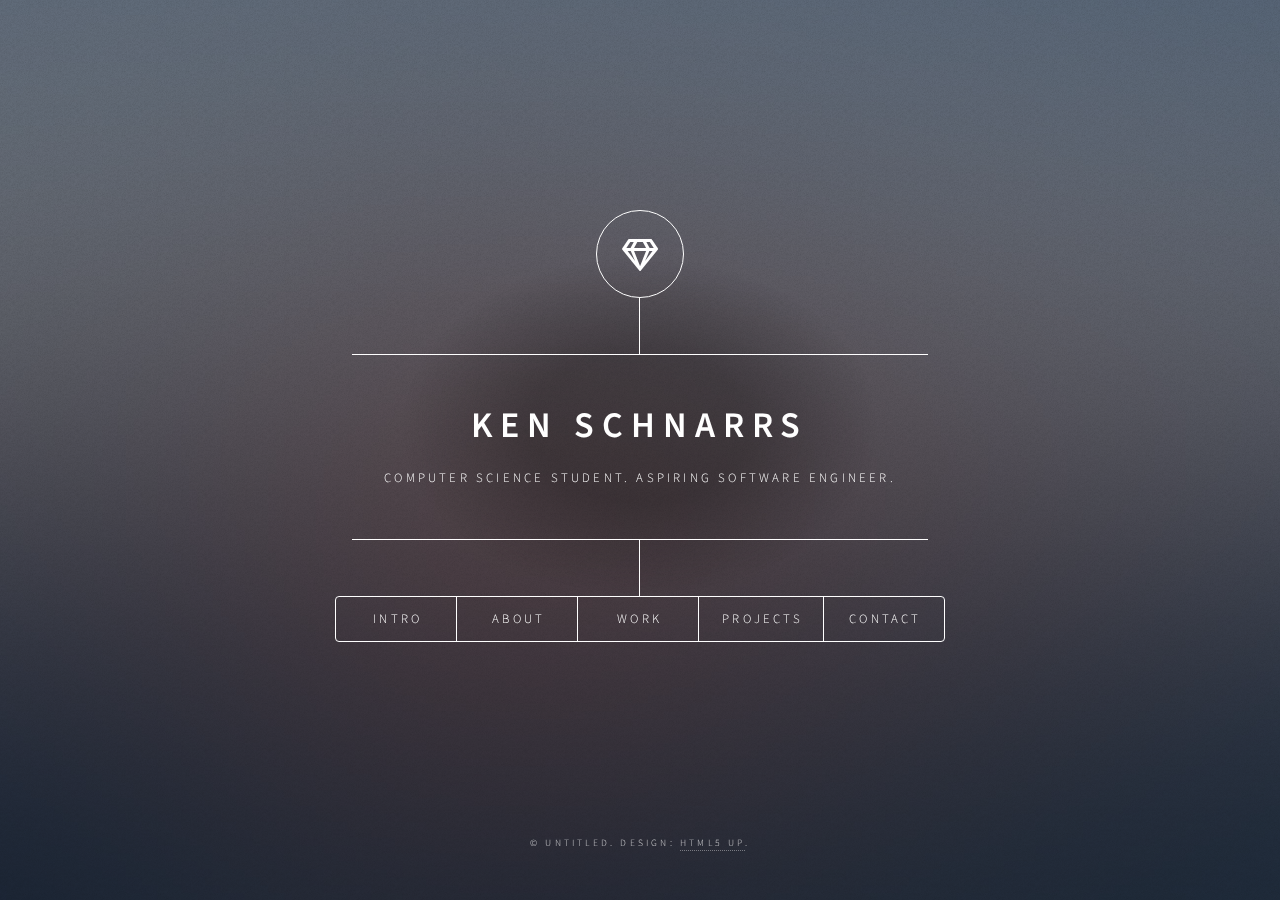
==== index.html @ 173f776d "updated" ====
<!DOCTYPE HTML>
<!--
	Dimension by HTML5 UP
	html5up.net | @ajlkn
	Free for personal and commercial use under the CCA 3.0 license (html5up.net/license)
-->
<html>
	<head>
		<title>Ken Schnarrs's Portfolio</title>
		<meta charset="utf-8" />
		<meta name="viewport" content="width=device-width, initial-scale=1, user-scalable=no" />
		<link rel="stylesheet" href="assets/css/main.css" />
		<noscript><link rel="stylesheet" href="assets/css/noscript.css" /></noscript>
	</head>
	<body class="is-preload">

		<!-- Wrapper -->
			<div id="wrapper">

				<!-- Header -->
					<header id="header">
						<div class="logo">
							<span class="icon fa-gem"></span>
						</div>
						<div class="content">
							<div class="inner">
								<h1>Ken Schnarrs</h1>
								<p>Computer science student. Aspiring software engineer.</p>
							</div>
						</div>
						<nav>
							<ul>
								<li><a href="#intro">Intro</a></li>
								<li><a href="#about">About</a></li>
								<li><a href="#work">Work</a></li>
								<li><a href="#projects">Projects</a></li>
								<li><a href="#contact">Contact</a></li>
								<!--<li><a href="#elements">Elements</a></li>-->
							</ul>
						</nav>
					</header>

				<!-- Main -->
					<div id="main">

						<!-- Intro -->
							<article id="intro">
								<h2 class="major">Intro</h2>
								<h3 class="major">Hello there!</h3>
								<span class="image main"><img src="images/pic01.jpg" alt="" /></span>
								<p>My name is Ken Schnarrs. I'm a computer science major with a minor in mathematical sciences.  I'm currently 21 years old and attending the University of Memphis as an undergaduate junior. I have a passionate love for the field of computer science. I've taken courses in data structures, algorithms, computer architecture, web services, and more, and I've loved them all! If you're looking to know more about me, checkout the <a href="#about">about</a> page.</p>
								<p>I currently do research for my university in the field of cybersecurity. I also am a systems analyst at UMRF Ventures. And I've also done a lot of dev work on the Roblox platform! I've developed and worked on games with millions of plays, having begun developing when I was in my mid-teens. You can find more detail on my work experience on the <a href="#work">work</a> page. I've also worked on some personal projects, including many Roblox games/systems, a to-do web application, and this website! You can find more detail on my projects on the <a href="#projects">project</a> page. If you're in need of a software engineer (albeit intern, part-time, or full-time), or are merely looking to connect to get to know me, you can contact me via the <a href="#contact">contact</a> page.</p>
							</article>

						<!-- Work -->
							<article id="work">
								<h2 class="major">Work</h2>
								<span class="image main"><img src="images/pic02.jpg" alt="" /></span>
								<p>During the pandemic, I decided I would work with my friend (Grant Fink) on an update to his game. I joined his team as a developer and began during early 2020. This is when I started making money as a result of my Roblox dev work. With help from the team, I developed a new combat weapon system with advanced security and physics mechanics. </p>
							</article>
						
						<!-- Projects -->
							<article id="projects">
								<h2 class="major">Projects</h2>
								<span class="image main"><img src="images/pic02.jpg" alt="" /></span>
								<p>I've worked on a few projects so far. I started tinkering with scripts on the Roblox platform when I was 11. I then moved on to combining scripts together to create interesting games and systems, but I still did not code much myself. However, by the time I was 15, I was able to make a full-fledged game. I accomplished this in 2017, when I was 16 or 17. The game's purpose was to be an "arena", an environment in which people play with virtual swords. You can find that game here. Here's a gif of the game in action:</p>
								<span class="image main"><img src="images/pic02.jpg" alt="" /></span>
								<p>The main code is a command script. It uses chat events and string parsing to determine what command the user is executing. It can be used to shape the game environment, reset statistics, and more. Here's a snapshot of some of the game code (it's old so it may not be super pretty):</p>
								<span class="image main"><img src="images/pic02.jpg" alt="" /></span>
								<p>I created some other games between those couple years using that same design. But eventually (in 2019), I decided I want to create an automated game (a game that runs without needing an admin to execute commands). And so I did! You can find that game here. It's a complete, round-based combat game with levels, points, leaderboards, and more.</p>
								<p>Here's (https://www.youtube.com/watch?v=T5HnPAZnh6A) a YouTube video someone made on my game. It got 100K+ views!</p>
								<p>I was particularly proud of this game. It largely uses a single-script architecture (one script for server, one for client). It had many features and was fun to play. It acquired almost half a million visits. Here's a snapshot of some of the code:</p>
								<span class="image main"><img src="images/pic02.jpg" alt="" /></span>
								<p>Following my making of this game and my sudden homeboundness during the pandemic, I decided I would work with my friend (Grant Fink) on an update to his game. I joined his team as a developer and began during early 2020. This is when I started making money as a result of my work. With help from the team, I developed a new combat weapon system with advanced security and physics mechanics. </p>
							</article>

						<!-- About -->
							<article id="about">
								<h2 class="major">About</h2>
								<span class="image main"><img src="images/pic03.jpg" alt="" /></span>
								<p>Currently, I'm living in Collierville, Tennessee, which is a suburb of Memphis. I have aspirations to move elsewhere one day though, hopefully either to Austin, TX or Nashville, TN.</p>
							</article>

						<!-- Contact -->
							<article id="contact">
								<h2 class="major">Contact</h2>
								<form method="post" action="#">
									<div class="fields">
										<div class="field half">
											<label for="name">Name</label>
											<input type="text" name="name" id="name" />
										</div>
										<div class="field half">
											<label for="email">Email</label>
											<input type="text" name="email" id="email" />
										</div>
										<div class="field">
											<label for="message">Message</label>
											<textarea name="message" id="message" rows="4"></textarea>
										</div>
									</div>
									<ul class="actions">
										<li><input type="submit" value="Send Message" class="primary" /></li>
										<li><input type="reset" value="Reset" /></li>
									</ul>
								</form>
								<ul class="icons">
									<li><a href="#" class="icon brands fa-twitter"><span class="label">Twitter</span></a></li>
									<li><a href="#" class="icon brands fa-facebook-f"><span class="label">Facebook</span></a></li>
									<li><a href="#" class="icon brands fa-instagram"><span class="label">Instagram</span></a></li>
									<li><a href="#" class="icon brands fa-github"><span class="label">GitHub</span></a></li>
								</ul>
							</article>

						<!-- Elements -->
							<article id="elements">
								<h2 class="major">Elements</h2>

								<section>
									<h3 class="major">Text</h3>
									<p>This is <b>bold</b> and this is <strong>strong</strong>. This is <i>italic</i> and this is <em>emphasized</em>.
									This is <sup>superscript</sup> text and this is <sub>subscript</sub> text.
									This is <u>underlined</u> and this is code: <code>for (;;) { ... }</code>. Finally, <a href="#">this is a link</a>.</p>
									<hr />
									<h2>Heading Level 2</h2>
									<h3>Heading Level 3</h3>
									<h4>Heading Level 4</h4>
									<h5>Heading Level 5</h5>
									<h6>Heading Level 6</h6>
									<hr />
									<h4>Blockquote</h4>
									<blockquote>Fringilla nisl. Donec accumsan interdum nisi, quis tincidunt felis sagittis eget tempus euismod. Vestibulum ante ipsum primis in faucibus vestibulum. Blandit adipiscing eu felis iaculis volutpat ac adipiscing accumsan faucibus. Vestibulum ante ipsum primis in faucibus lorem ipsum dolor sit amet nullam adipiscing eu felis.</blockquote>
									<h4>Preformatted</h4>
									<pre><code>i = 0;

while (!deck.isInOrder()) {
    print 'Iteration ' + i;
    deck.shuffle();
    i++;
}

print 'It took ' + i + ' iterations to sort the deck.';</code></pre>
								</section>

								<section>
									<h3 class="major">Lists</h3>

									<h4>Unordered</h4>
									<ul>
										<li>Dolor pulvinar etiam.</li>
										<li>Sagittis adipiscing.</li>
										<li>Felis enim feugiat.</li>
									</ul>

									<h4>Alternate</h4>
									<ul class="alt">
										<li>Dolor pulvinar etiam.</li>
										<li>Sagittis adipiscing.</li>
										<li>Felis enim feugiat.</li>
									</ul>

									<h4>Ordered</h4>
									<ol>
										<li>Dolor pulvinar etiam.</li>
										<li>Etiam vel felis viverra.</li>
										<li>Felis enim feugiat.</li>
										<li>Dolor pulvinar etiam.</li>
										<li>Etiam vel felis lorem.</li>
										<li>Felis enim et feugiat.</li>
									</ol>
									<h4>Icons</h4>
									<ul class="icons">
										<li><a href="#" class="icon brands fa-twitter"><span class="label">Twitter</span></a></li>
										<li><a href="#" class="icon brands fa-facebook-f"><span class="label">Facebook</span></a></li>
										<li><a href="#" class="icon brands fa-instagram"><span class="label">Instagram</span></a></li>
										<li><a href="#" class="icon brands fa-github"><span class="label">Github</span></a></li>
									</ul>

									<h4>Actions</h4>
									<ul class="actions">
										<li><a href="#" class="button primary">Default</a></li>
										<li><a href="#" class="button">Default</a></li>
									</ul>
									<ul class="actions stacked">
										<li><a href="#" class="button primary">Default</a></li>
										<li><a href="#" class="button">Default</a></li>
									</ul>
								</section>

								<section>
									<h3 class="major">Table</h3>
									<h4>Default</h4>
									<div class="table-wrapper">
										<table>
											<thead>
												<tr>
													<th>Name</th>
													<th>Description</th>
													<th>Price</th>
												</tr>
											</thead>
											<tbody>
												<tr>
													<td>Item One</td>
													<td>Ante turpis integer aliquet porttitor.</td>
													<td>29.99</td>
												</tr>
												<tr>
													<td>Item Two</td>
													<td>Vis ac commodo adipiscing arcu aliquet.</td>
													<td>19.99</td>
												</tr>
												<tr>
													<td>Item Three</td>
													<td> Morbi faucibus arcu accumsan lorem.</td>
													<td>29.99</td>
												</tr>
												<tr>
													<td>Item Four</td>
													<td>Vitae integer tempus condimentum.</td>
													<td>19.99</td>
												</tr>
												<tr>
													<td>Item Five</td>
													<td>Ante turpis integer aliquet porttitor.</td>
													<td>29.99</td>
												</tr>
											</tbody>
											<tfoot>
												<tr>
													<td colspan="2"></td>
													<td>100.00</td>
												</tr>
											</tfoot>
										</table>
									</div>

									<h4>Alternate</h4>
									<div class="table-wrapper">
										<table class="alt">
											<thead>
												<tr>
													<th>Name</th>
													<th>Description</th>
													<th>Price</th>
												</tr>
											</thead>
											<tbody>
												<tr>
													<td>Item One</td>
													<td>Ante turpis integer aliquet porttitor.</td>
													<td>29.99</td>
												</tr>
												<tr>
													<td>Item Two</td>
													<td>Vis ac commodo adipiscing arcu aliquet.</td>
													<td>19.99</td>
												</tr>
												<tr>
													<td>Item Three</td>
													<td> Morbi faucibus arcu accumsan lorem.</td>
													<td>29.99</td>
												</tr>
												<tr>
													<td>Item Four</td>
													<td>Vitae integer tempus condimentum.</td>
													<td>19.99</td>
												</tr>
												<tr>
													<td>Item Five</td>
													<td>Ante turpis integer aliquet porttitor.</td>
													<td>29.99</td>
												</tr>
											</tbody>
											<tfoot>
												<tr>
													<td colspan="2"></td>
													<td>100.00</td>
												</tr>
											</tfoot>
										</table>
									</div>
								</section>

								<section>
									<h3 class="major">Buttons</h3>
									<ul class="actions">
										<li><a href="#" class="button primary">Primary</a></li>
										<li><a href="#" class="button">Default</a></li>
									</ul>
									<ul class="actions">
										<li><a href="#" class="button">Default</a></li>
										<li><a href="#" class="button small">Small</a></li>
									</ul>
									<ul class="actions">
										<li><a href="#" class="button primary icon solid fa-download">Icon</a></li>
										<li><a href="#" class="button icon solid fa-download">Icon</a></li>
									</ul>
									<ul class="actions">
										<li><span class="button primary disabled">Disabled</span></li>
										<li><span class="button disabled">Disabled</span></li>
									</ul>
								</section>

								<section>
									<h3 class="major">Form</h3>
									<form method="post" action="#">
										<div class="fields">
											<div class="field half">
												<label for="demo-name">Name</label>
												<input type="text" name="demo-name" id="demo-name" value="" placeholder="Jane Doe" />
											</div>
											<div class="field half">
												<label for="demo-email">Email</label>
												<input type="email" name="demo-email" id="demo-email" value="" placeholder="jane@untitled.tld" />
											</div>
											<div class="field">
												<label for="demo-category">Category</label>
												<select name="demo-category" id="demo-category">
													<option value="">-</option>
													<option value="1">Manufacturing</option>
													<option value="1">Shipping</option>
													<option value="1">Administration</option>
													<option value="1">Human Resources</option>
												</select>
											</div>
											<div class="field half">
												<input type="radio" id="demo-priority-low" name="demo-priority" checked>
												<label for="demo-priority-low">Low</label>
											</div>
											<div class="field half">
												<input type="radio" id="demo-priority-high" name="demo-priority">
												<label for="demo-priority-high">High</label>
											</div>
											<div class="field half">
												<input type="checkbox" id="demo-copy" name="demo-copy">
												<label for="demo-copy">Email me a copy</label>
											</div>
											<div class="field half">
												<input type="checkbox" id="demo-human" name="demo-human" checked>
												<label for="demo-human">Not a robot</label>
											</div>
											<div class="field">
												<label for="demo-message">Message</label>
												<textarea name="demo-message" id="demo-message" placeholder="Enter your message" rows="6"></textarea>
											</div>
										</div>
										<ul class="actions">
											<li><input type="submit" value="Send Message" class="primary" /></li>
											<li><input type="reset" value="Reset" /></li>
										</ul>
									</form>
								</section>

							</article>

					</div>

				<!-- Footer -->
					<footer id="footer">
						<p class="copyright">&copy; Untitled. Design: <a href="https://html5up.net">HTML5 UP</a>.</p>
					</footer>

			</div>

		<!-- BG -->
			<div id="bg"></div>

		<!-- Scripts -->
			<script src="assets/js/jquery.min.js"></script>
			<script src="assets/js/browser.min.js"></script>
			<script src="assets/js/breakpoints.min.js"></script>
			<script src="assets/js/util.js"></script>
			<script src="assets/js/main.js"></script>

	</body>
</html>
---- assets/css/main.css ----
@import url(fontawesome-all.min.css);
@import url("https://fonts.googleapis.com/css?family=Source+Sans+Pro:300italic,600italic,300,600");

/*
	Dimension by HTML5 UP
	html5up.net | @ajlkn
	Free for personal and commercial use under the CCA 3.0 license (html5up.net/license)
*/

html, body, div, span, applet, object,
iframe, h1, h2, h3, h4, h5, h6, p, blockquote,
pre, a, abbr, acronym, address, big, cite,
code, del, dfn, em, img, ins, kbd, q, s, samp,
small, strike, strong, sub, sup, tt, var, b,
u, i, center, dl, dt, dd, ol, ul, li, fieldset,
form, label, legend, table, caption, tbody,
tfoot, thead, tr, th, td, article, aside,
canvas, details, embed, figure, figcaption,
footer, header, hgroup, menu, nav, output, ruby,
section, summary, time, mark, audio, video {
	margin: 0;
	padding: 0;
	border: 0;
	font-size: 100%;
	font: inherit;
	vertical-align: baseline;}

article, aside, details, figcaption, figure,
footer, header, hgroup, menu, nav, section {
	display: block;}

body {
	line-height: 1;
}

ol, ul {
	list-style: none;
}

blockquote, q {
	quotes: none;
}

	blockquote:before, blockquote:after, q:before, q:after {
		content: '';
		content: none;
	}

table {
	border-collapse: collapse;
	border-spacing: 0;
}

body {
	-webkit-text-size-adjust: none;
}

mark {
	background-color: transparent;
	color: inherit;
}

input::-moz-focus-inner {
	border: 0;
	padding: 0;
}

input, select, textarea {
	-moz-appearance: none;
	-webkit-appearance: none;
	-ms-appearance: none;
	appearance: none;
}

/* Basic */

	@-ms-viewport {
		width: device-width;
	}

	@media screen and (max-width: 480px) {

		html, body {
			min-width: 320px;
		}

	}

	html {
		box-sizing: border-box;
	}

	*, *:before, *:after {
		box-sizing: inherit;
	}

	body {
		background: #1b1f22;
	}

		body.is-preload *, body.is-preload *:before, body.is-preload *:after {
			-moz-animation: none !important;
			-webkit-animation: none !important;
			-ms-animation: none !important;
			animation: none !important;
			-moz-transition: none !important;
			-webkit-transition: none !important;
			-ms-transition: none !important;
			transition: none !important;
		}

/* Type */

	html {
		font-size: 16pt;
	}

		@media screen and (max-width: 1680px) {

			html {
				font-size: 12pt;
			}

		}

		@media screen and (max-width: 736px) {

			html {
				font-size: 11pt;
			}

		}

		@media screen and (max-width: 360px) {

			html {
				font-size: 10pt;
			}

		}

	body, input, select, textarea {
		color: #ffffff;
		font-family: "Source Sans Pro", sans-serif;
		font-weight: 300;
		font-size: 1rem;
		line-height: 1.65;
	}

	a {
		-moz-transition: color 0.2s ease-in-out, background-color 0.2s ease-in-out, border-bottom-color 0.2s ease-in-out;
		-webkit-transition: color 0.2s ease-in-out, background-color 0.2s ease-in-out, border-bottom-color 0.2s ease-in-out;
		-ms-transition: color 0.2s ease-in-out, background-color 0.2s ease-in-out, border-bottom-color 0.2s ease-in-out;
		transition: color 0.2s ease-in-out, background-color 0.2s ease-in-out, border-bottom-color 0.2s ease-in-out;
		border-bottom: dotted 1px rgba(255, 255, 255, 0.5);
		text-decoration: none;
		color: inherit;
	}

		a:hover {
			border-bottom-color: transparent;
		}

	strong, b {
		color: #ffffff;
		font-weight: 600;
	}

	em, i {
		font-style: italic;
	}

	p {
		margin: 0 0 2rem 0;
	}

	h1, h2, h3, h4, h5, h6 {
		color: #ffffff;
		font-weight: 600;
		line-height: 1.5;
		margin: 0 0 1rem 0;
		text-transform: uppercase;
		letter-spacing: 0.2rem;
	}

		h1 a, h2 a, h3 a, h4 a, h5 a, h6 a {
			color: inherit;
			text-decoration: none;
		}

		h1.major, h2.major, h3.major, h4.major, h5.major, h6.major {
			border-bottom: solid 1px #ffffff;
			width: -moz-max-content;
			width: -webkit-max-content;
			width: -ms-max-content;
			width: max-content;
			padding-bottom: 0.5rem;
			margin: 0 0 2rem 0;
		}

	h1 {
		font-size: 2.25rem;
		line-height: 1.3;
		letter-spacing: 0.5rem;
	}

	h2 {
		font-size: 1.5rem;
		line-height: 1.4;
		letter-spacing: 0.5rem;
	}

	h3 {
		font-size: 1rem;
	}

	h4 {
		font-size: 0.8rem;
	}

	h5 {
		font-size: 0.7rem;
	}

	h6 {
		font-size: 0.6rem;
	}

	@media screen and (max-width: 736px) {

		h1 {
			font-size: 1.75rem;
			line-height: 1.4;
		}

		h2 {
			font-size: 1.25em;
			line-height: 1.5;
		}

	}

	sub {
		font-size: 0.8rem;
		position: relative;
		top: 0.5rem;
	}

	sup {
		font-size: 0.8rem;
		position: relative;
		top: -0.5rem;
	}

	blockquote {
		border-left: solid 4px #ffffff;
		font-style: italic;
		margin: 0 0 2rem 0;
		padding: 0.5rem 0 0.5rem 2rem;
	}

	code {
		background: rgba(255, 255, 255, 0.075);
		border-radius: 4px;
		font-family: "Courier New", monospace;
		font-size: 0.9rem;
		margin: 0 0.25rem;
		padding: 0.25rem 0.65rem;
	}

	pre {
		-webkit-overflow-scrolling: touch;
		font-family: "Courier New", monospace;
		font-size: 0.9rem;
		margin: 0 0 2rem 0;
	}

		pre code {
			display: block;
			line-height: 1.75;
			padding: 1rem 1.5rem;
			overflow-x: auto;
		}

	hr {
		border: 0;
		border-bottom: solid 1px #ffffff;
		margin: 2.75rem 0;
	}

	.align-left {
		text-align: left;
	}

	.align-center {
		text-align: center;
	}

	.align-right {
		text-align: right;
	}

/* Form */

	form {
		margin: 0 0 2rem 0;
	}

		form > :last-child {
			margin-bottom: 0;
		}

		form > .fields {
			display: -moz-flex;
			display: -webkit-flex;
			display: -ms-flex;
			display: flex;
			-moz-flex-wrap: wrap;
			-webkit-flex-wrap: wrap;
			-ms-flex-wrap: wrap;
			flex-wrap: wrap;
			width: calc(100% + 3rem);
			margin: -1.5rem 0 2rem -1.5rem;
		}

			form > .fields > .field {
				-moz-flex-grow: 0;
				-webkit-flex-grow: 0;
				-ms-flex-grow: 0;
				flex-grow: 0;
				-moz-flex-shrink: 0;
				-webkit-flex-shrink: 0;
				-ms-flex-shrink: 0;
				flex-shrink: 0;
				padding: 1.5rem 0 0 1.5rem;
				width: calc(100% - 1.5rem);
			}

				form > .fields > .field.half {
					width: calc(50% - 0.75rem);
				}

				form > .fields > .field.third {
					width: calc(100%/3 - 0.5rem);
				}

				form > .fields > .field.quarter {
					width: calc(25% - 0.375rem);
				}

		@media screen and (max-width: 480px) {

			form > .fields {
				width: calc(100% + 3rem);
				margin: -1.5rem 0 2rem -1.5rem;
			}

				form > .fields > .field {
					padding: 1.5rem 0 0 1.5rem;
					width: calc(100% - 1.5rem);
				}

					form > .fields > .field.half {
						width: calc(100% - 1.5rem);
					}

					form > .fields > .field.third {
						width: calc(100% - 1.5rem);
					}

					form > .fields > .field.quarter {
						width: calc(100% - 1.5rem);
					}

		}

	label {
		color: #ffffff;
		display: block;
		font-size: 0.8rem;
		font-weight: 300;
		letter-spacing: 0.2rem;
		line-height: 1.5;
		margin: 0 0 1rem 0;
		text-transform: uppercase;
	}

	input[type="text"],
	input[type="password"],
	input[type="email"],
	input[type="tel"],
	select,
	textarea {
		-moz-appearance: none;
		-webkit-appearance: none;
		-ms-appearance: none;
		appearance: none;
		-moz-transition: border-color 0.2s ease-in-out, box-shadow 0.2s ease-in-out, background-color 0.2s ease-in-out;
		-webkit-transition: border-color 0.2s ease-in-out, box-shadow 0.2s ease-in-out, background-color 0.2s ease-in-out;
		-ms-transition: border-color 0.2s ease-in-out, box-shadow 0.2s ease-in-out, background-color 0.2s ease-in-out;
		transition: border-color 0.2s ease-in-out, box-shadow 0.2s ease-in-out, background-color 0.2s ease-in-out;
		background-color: transparent;
		border-radius: 4px;
		border: solid 1px #ffffff;
		color: inherit;
		display: block;
		outline: 0;
		padding: 0 1rem;
		text-decoration: none;
		width: 100%;
	}

		input[type="text"]:invalid,
		input[type="password"]:invalid,
		input[type="email"]:invalid,
		input[type="tel"]:invalid,
		select:invalid,
		textarea:invalid {
			box-shadow: none;
		}

		input[type="text"]:focus,
		input[type="password"]:focus,
		input[type="email"]:focus,
		input[type="tel"]:focus,
		select:focus,
		textarea:focus {
			background: rgba(255, 255, 255, 0.075);
			border-color: #ffffff;
			box-shadow: 0 0 0 1px #ffffff;
		}

	select {
		background-image: url("data:image/svg+xml;charset=utf8,%3Csvg xmlns='http://www.w3.org/2000/svg' width='40' height='40' preserveAspectRatio='none' viewBox='0 0 40 40'%3E%3Cpath d='M9.4,12.3l10.4,10.4l10.4-10.4c0.2-0.2,0.5-0.4,0.9-0.4c0.3,0,0.6,0.1,0.9,0.4l3.3,3.3c0.2,0.2,0.4,0.5,0.4,0.9 c0,0.4-0.1,0.6-0.4,0.9L20.7,31.9c-0.2,0.2-0.5,0.4-0.9,0.4c-0.3,0-0.6-0.1-0.9-0.4L4.3,17.3c-0.2-0.2-0.4-0.5-0.4-0.9 c0-0.4,0.1-0.6,0.4-0.9l3.3-3.3c0.2-0.2,0.5-0.4,0.9-0.4S9.1,12.1,9.4,12.3z' fill='%23ffffff' /%3E%3C/svg%3E");
		background-size: 1.25rem;
		background-repeat: no-repeat;
		background-position: calc(100% - 1rem) center;
		height: 2.75rem;
		padding-right: 2.75rem;
		text-overflow: ellipsis;
	}

		select option {
			color: #ffffff;
			background: #1b1f22;
		}

		select:focus::-ms-value {
			background-color: transparent;
		}

		select::-ms-expand {
			display: none;
		}

	input[type="text"],
	input[type="password"],
	input[type="email"],
	select {
		height: 2.75rem;
	}

	textarea {
		padding: 0.75rem 1rem;
	}

	input[type="checkbox"],
	input[type="radio"] {
		-moz-appearance: none;
		-webkit-appearance: none;
		-ms-appearance: none;
		appearance: none;
		display: block;
		float: left;
		margin-right: -2rem;
		opacity: 0;
		width: 1rem;
		z-index: -1;
	}

		input[type="checkbox"] + label,
		input[type="radio"] + label {
			text-decoration: none;
			-moz-user-select: none;
			-webkit-user-select: none;
			-ms-user-select: none;
			user-select: none;
			color: #ffffff;
			cursor: pointer;
			display: inline-block;
			font-size: 0.8rem;
			font-weight: 300;
			margin: 0 0 0.5rem 0;
			padding-left: 2.65rem;
			padding-right: 0.75rem;
			position: relative;
		}

			input[type="checkbox"] + label:before,
			input[type="radio"] + label:before {
				-moz-osx-font-smoothing: grayscale;
				-webkit-font-smoothing: antialiased;
				display: inline-block;
				font-style: normal;
				font-variant: normal;
				text-rendering: auto;
				line-height: 1;
				text-transform: none !important;
				font-family: 'Font Awesome 5 Free';
				font-weight: 900;
			}

			input[type="checkbox"] + label:before,
			input[type="radio"] + label:before {
				-moz-transition: border-color 0.2s ease-in-out, box-shadow 0.2s ease-in-out, background-color 0.2s ease-in-out;
				-webkit-transition: border-color 0.2s ease-in-out, box-shadow 0.2s ease-in-out, background-color 0.2s ease-in-out;
				-ms-transition: border-color 0.2s ease-in-out, box-shadow 0.2s ease-in-out, background-color 0.2s ease-in-out;
				transition: border-color 0.2s ease-in-out, box-shadow 0.2s ease-in-out, background-color 0.2s ease-in-out;
				border-radius: 4px;
				border: solid 1px #ffffff;
				content: '';
				display: inline-block;
				height: 1.65rem;
				left: 0;
				line-height: 1.65rem;
				position: absolute;
				text-align: center;
				top: -0.15rem;
				width: 1.65rem;
			}

		input[type="checkbox"]:checked + label:before,
		input[type="radio"]:checked + label:before {
			background: #ffffff !important;
			border-color: #ffffff !important;
			color: #1b1f22;
			content: '\f00c';
		}

		input[type="checkbox"]:focus + label:before,
		input[type="radio"]:focus + label:before {
			background: rgba(255, 255, 255, 0.075);
			border-color: #ffffff;
			box-shadow: 0 0 0 1px #ffffff;
		}

	input[type="checkbox"] + label:before {
		border-radius: 4px;
	}

	input[type="radio"] + label:before {
		border-radius: 100%;
	}

	::-webkit-input-placeholder {
		color: rgba(255, 255, 255, 0.5) !important;
		opacity: 1.0;
	}

	:-moz-placeholder {
		color: rgba(255, 255, 255, 0.5) !important;
		opacity: 1.0;
	}

	::-moz-placeholder {
		color: rgba(255, 255, 255, 0.5) !important;
		opacity: 1.0;
	}

	:-ms-input-placeholder {
		color: rgba(255, 255, 255, 0.5) !important;
		opacity: 1.0;
	}

	.formerize-placeholder {
		color: rgba(255, 255, 255, 0.5) !important;
		opacity: 1.0;
	}

/* Box */

	.box {
		border-radius: 4px;
		border: solid 1px #ffffff;
		margin-bottom: 2rem;
		padding: 1.5em;
	}

		.box > :last-child,
		.box > :last-child > :last-child,
		.box > :last-child > :last-child > :last-child {
			margin-bottom: 0;
		}

		.box.alt {
			border: 0;
			border-radius: 0;
			padding: 0;
		}

/* Icon */

	.icon {
		text-decoration: none;
		border-bottom: none;
		position: relative;
	}

		.icon:before {
			-moz-osx-font-smoothing: grayscale;
			-webkit-font-smoothing: antialiased;
			display: inline-block;
			font-style: normal;
			font-variant: normal;
			text-rendering: auto;
			line-height: 1;
			text-transform: none !important;
			font-family: 'Font Awesome 5 Free';
			font-weight: 400;
		}

		.icon > .label {
			display: none;
		}

		.icon:before {
			line-height: inherit;
		}

		.icon.solid:before {
			font-weight: 900;
		}

		.icon.brands:before {
			font-family: 'Font Awesome 5 Brands';
		}

/* Image */

	.image {
		border-radius: 4px;
		border: 0;
		display: inline-block;
		position: relative;
	}

		.image:before {
			pointer-events: none;
			background-image: url("../../images/overlay.png");
			background-color: rgba(19, 21, 25, 0.5);
			border-radius: 4px;
			content: '';
			display: block;
			height: 100%;
			left: 0;
			opacity: 0.5;
			position: absolute;
			top: 0;
			width: 100%;
		}

		.image img {
			border-radius: 4px;
			display: block;
		}

		.image.left, .image.right {
			max-width: 40%;
		}

			.image.left img, .image.right img {
				width: 100%;
			}

		.image.left {
			float: left;
			padding: 0 1.5em 1em 0;
			top: 0.25em;
		}

		.image.right {
			float: right;
			padding: 0 0 1em 1.5em;
			top: 0.25em;
		}

		.image.fit {
			display: block;
			margin: 0 0 2rem 0;
			width: 100%;
		}

			.image.fit img {
				width: 100%;
			}

		.image.main {
			display: block;
			margin: 2.5rem 0;
			width: 100%;
		}

			.image.main img {
				width: 100%;
			}

		@media screen and (max-width: 736px) {

			.image.main {
				margin: 2rem 0;
			}

		}

		@media screen and (max-width: 480px) {

			.image.main {
				margin: 1.5rem 0;
			}

		}

/* List */

	ol {
		list-style: decimal;
		margin: 0 0 2rem 0;
		padding-left: 1.25em;
	}

		ol li {
			padding-left: 0.25em;
		}

	ul {
		list-style: disc;
		margin: 0 0 2rem 0;
		padding-left: 1em;
	}

		ul li {
			padding-left: 0.5em;
		}

		ul.alt {
			list-style: none;
			padding-left: 0;
		}

			ul.alt li {
				border-top: solid 1px #ffffff;
				padding: 0.5em 0;
			}

				ul.alt li:first-child {
					border-top: 0;
					padding-top: 0;
				}

	dl {
		margin: 0 0 2rem 0;
	}

		dl dt {
			display: block;
			font-weight: 600;
			margin: 0 0 1rem 0;
		}

		dl dd {
			margin-left: 2rem;
		}

/* Actions */

	ul.actions {
		display: -moz-flex;
		display: -webkit-flex;
		display: -ms-flex;
		display: flex;
		cursor: default;
		list-style: none;
		margin-left: -1rem;
		padding-left: 0;
	}

		ul.actions li {
			padding: 0 0 0 1rem;
			vertical-align: middle;
		}

		ul.actions.special {
			-moz-justify-content: center;
			-webkit-justify-content: center;
			-ms-justify-content: center;
			justify-content: center;
			width: 100%;
			margin-left: 0;
		}

			ul.actions.special li:first-child {
				padding-left: 0;
			}

		ul.actions.stacked {
			-moz-flex-direction: column;
			-webkit-flex-direction: column;
			-ms-flex-direction: column;
			flex-direction: column;
			margin-left: 0;
		}

			ul.actions.stacked li {
				padding: 1.3rem 0 0 0;
			}

				ul.actions.stacked li:first-child {
					padding-top: 0;
				}

		ul.actions.fit {
			width: calc(100% + 1rem);
		}

			ul.actions.fit li {
				-moz-flex-grow: 1;
				-webkit-flex-grow: 1;
				-ms-flex-grow: 1;
				flex-grow: 1;
				-moz-flex-shrink: 1;
				-webkit-flex-shrink: 1;
				-ms-flex-shrink: 1;
				flex-shrink: 1;
				width: 100%;
			}

				ul.actions.fit li > * {
					width: 100%;
				}

			ul.actions.fit.stacked {
				width: 100%;
			}

		@media screen and (max-width: 480px) {

			ul.actions:not(.fixed) {
				-moz-flex-direction: column;
				-webkit-flex-direction: column;
				-ms-flex-direction: column;
				flex-direction: column;
				margin-left: 0;
				width: 100% !important;
			}

				ul.actions:not(.fixed) li {
					-moz-flex-grow: 1;
					-webkit-flex-grow: 1;
					-ms-flex-grow: 1;
					flex-grow: 1;
					-moz-flex-shrink: 1;
					-webkit-flex-shrink: 1;
					-ms-flex-shrink: 1;
					flex-shrink: 1;
					padding: 1rem 0 0 0;
					text-align: center;
					width: 100%;
				}

					ul.actions:not(.fixed) li > * {
						width: 100%;
					}

					ul.actions:not(.fixed) li:first-child {
						padding-top: 0;
					}

					ul.actions:not(.fixed) li input[type="submit"],
					ul.actions:not(.fixed) li input[type="reset"],
					ul.actions:not(.fixed) li input[type="button"],
					ul.actions:not(.fixed) li button,
					ul.actions:not(.fixed) li .button {
						width: 100%;
					}

						ul.actions:not(.fixed) li input[type="submit"].icon:before,
						ul.actions:not(.fixed) li input[type="reset"].icon:before,
						ul.actions:not(.fixed) li input[type="button"].icon:before,
						ul.actions:not(.fixed) li button.icon:before,
						ul.actions:not(.fixed) li .button.icon:before {
							margin-left: -0.5em;
						}

		}

/* Icons */

	ul.icons {
		cursor: default;
		list-style: none;
		padding-left: 0;
	}

		ul.icons li {
			display: inline-block;
			padding: 0 0.75em 0 0;
		}

			ul.icons li:last-child {
				padding-right: 0;
			}

			ul.icons li a {
				border-radius: 100%;
				box-shadow: inset 0 0 0 1px #ffffff;
				display: inline-block;
				height: 2.25rem;
				line-height: 2.25rem;
				text-align: center;
				width: 2.25rem;
			}

				ul.icons li a:hover {
					background-color: rgba(255, 255, 255, 0.075);
				}

				ul.icons li a:active {
					background-color: rgba(255, 255, 255, 0.175);
				}

/* Table */

	.table-wrapper {
		-webkit-overflow-scrolling: touch;
		overflow-x: auto;
	}

	table {
		margin: 0 0 2rem 0;
		width: 100%;
	}

		table tbody tr {
			border: solid 1px #ffffff;
			border-left: 0;
			border-right: 0;
		}

			table tbody tr:nth-child(2n + 1) {
				background-color: rgba(255, 255, 255, 0.075);
			}

		table td {
			padding: 0.75em 0.75em;
		}

		table th {
			color: #ffffff;
			font-size: 0.9em;
			font-weight: 600;
			padding: 0 0.75em 0.75em 0.75em;
			text-align: left;
		}

		table thead {
			border-bottom: solid 2px #ffffff;
		}

		table tfoot {
			border-top: solid 2px #ffffff;
		}

		table.alt {
			border-collapse: separate;
		}

			table.alt tbody tr td {
				border: solid 1px #ffffff;
				border-left-width: 0;
				border-top-width: 0;
			}

				table.alt tbody tr td:first-child {
					border-left-width: 1px;
				}

			table.alt tbody tr:first-child td {
				border-top-width: 1px;
			}

			table.alt thead {
				border-bottom: 0;
			}

			table.alt tfoot {
				border-top: 0;
			}

/* Button */

	input[type="submit"],
	input[type="reset"],
	input[type="button"],
	button,
	.button {
		-moz-appearance: none;
		-webkit-appearance: none;
		-ms-appearance: none;
		appearance: none;
		-moz-transition: background-color 0.2s ease-in-out, color 0.2s ease-in-out;
		-webkit-transition: background-color 0.2s ease-in-out, color 0.2s ease-in-out;
		-ms-transition: background-color 0.2s ease-in-out, color 0.2s ease-in-out;
		transition: background-color 0.2s ease-in-out, color 0.2s ease-in-out;
		background-color: transparent;
		border-radius: 4px;
		border: 0;
		box-shadow: inset 0 0 0 1px #ffffff;
		color: #ffffff !important;
		cursor: pointer;
		display: inline-block;
		font-size: 0.8rem;
		font-weight: 300;
		height: 2.75rem;
		letter-spacing: 0.2rem;
		line-height: 2.75rem;
		outline: 0;
		padding: 0 1.25rem 0 1.35rem;
		text-align: center;
		text-decoration: none;
		text-transform: uppercase;
		white-space: nowrap;
	}

		input[type="submit"]:hover,
		input[type="reset"]:hover,
		input[type="button"]:hover,
		button:hover,
		.button:hover {
			background-color: rgba(255, 255, 255, 0.075);
		}

		input[type="submit"]:active,
		input[type="reset"]:active,
		input[type="button"]:active,
		button:active,
		.button:active {
			background-color: rgba(255, 255, 255, 0.175);
		}

		input[type="submit"].icon:before,
		input[type="reset"].icon:before,
		input[type="button"].icon:before,
		button.icon:before,
		.button.icon:before {
			margin-right: 0.5em;
		}

		input[type="submit"].fit,
		input[type="reset"].fit,
		input[type="button"].fit,
		button.fit,
		.button.fit {
			width: 100%;
		}

		input[type="submit"].small,
		input[type="reset"].small,
		input[type="button"].small,
		button.small,
		.button.small {
			font-size: 0.6rem;
			height: 2.0625rem;
			line-height: 2.0625rem;
		}

		input[type="submit"].primary,
		input[type="reset"].primary,
		input[type="button"].primary,
		button.primary,
		.button.primary {
			background-color: #ffffff;
			color: #1b1f22 !important;
			font-weight: 600;
		}

		input[type="submit"].disabled, input[type="submit"]:disabled,
		input[type="reset"].disabled,
		input[type="reset"]:disabled,
		input[type="button"].disabled,
		input[type="button"]:disabled,
		button.disabled,
		button:disabled,
		.button.disabled,
		.button:disabled {
			pointer-events: none;
			cursor: default;
			opacity: 0.25;
		}

	input[type="submit"],
	input[type="reset"],
	input[type="button"],
	button {
		line-height: calc(2.75rem - 2px);
	}

/* BG */

	#bg {
		-moz-transform: scale(1.0);
		-webkit-transform: scale(1.0);
		-ms-transform: scale(1.0);
		transform: scale(1.0);
		-webkit-backface-visibility: hidden;
		position: fixed;
		top: 0;
		left: 0;
		width: 100%;
		height: 100vh;
		z-index: 1;
	}

		#bg:before, #bg:after {
			content: '';
			display: block;
			position: absolute;
			top: 0;
			left: 0;
			width: 100%;
			height: 100%;
		}

		#bg:before {
			-moz-transition: background-color 2.5s ease-in-out;
			-webkit-transition: background-color 2.5s ease-in-out;
			-ms-transition: background-color 2.5s ease-in-out;
			transition: background-color 2.5s ease-in-out;
			-moz-transition-delay: 0.75s;
			-webkit-transition-delay: 0.75s;
			-ms-transition-delay: 0.75s;
			transition-delay: 0.75s;
			background-image: linear-gradient(to top, rgba(19, 21, 25, 0.5), rgba(19, 21, 25, 0.5)), url("../../images/overlay.png");
			background-size: auto, 256px 256px;
			background-position: center, center;
			background-repeat: no-repeat, repeat;
			z-index: 2;
		}

		#bg:after {
			-moz-transform: scale(1.125);
			-webkit-transform: scale(1.125);
			-ms-transform: scale(1.125);
			transform: scale(1.125);
			-moz-transition: -moz-transform 0.325s ease-in-out, -moz-filter 0.325s ease-in-out;
			-webkit-transition: -webkit-transform 0.325s ease-in-out, -webkit-filter 0.325s ease-in-out;
			-ms-transition: -ms-transform 0.325s ease-in-out, -ms-filter 0.325s ease-in-out;
			transition: transform 0.325s ease-in-out, filter 0.325s ease-in-out;
			background-image: url("../../images/bg.jpg");
			background-position: center;
			background-size: cover;
			background-repeat: no-repeat;
			z-index: 1;
		}

		body.is-article-visible #bg:after {
			-moz-transform: scale(1.0825);
			-webkit-transform: scale(1.0825);
			-ms-transform: scale(1.0825);
			transform: scale(1.0825);
			-moz-filter: blur(0.2rem);
			-webkit-filter: blur(0.2rem);
			-ms-filter: blur(0.2rem);
			filter: blur(0.2rem);
		}

		body.is-preload #bg:before {
			background-color: #000000;
		}

/* Wrapper */

	#wrapper {
		display: -moz-flex;
		display: -webkit-flex;
		display: -ms-flex;
		display: flex;
		-moz-flex-direction: column;
		-webkit-flex-direction: column;
		-ms-flex-direction: column;
		flex-direction: column;
		-moz-align-items: center;
		-webkit-align-items: center;
		-ms-align-items: center;
		align-items: center;
		-moz-justify-content: space-between;
		-webkit-justify-content: space-between;
		-ms-justify-content: space-between;
		justify-content: space-between;
		position: relative;
		min-height: 100vh;
		width: 100%;
		padding: 4rem 2rem;
		z-index: 3;
	}

		#wrapper:before {
			content: '';
			display: block;
		}

		@media screen and (max-width: 1680px) {

			#wrapper {
				padding: 3rem 2rem;
			}

		}

		@media screen and (max-width: 736px) {

			#wrapper {
				padding: 2rem 1rem;
			}

		}

		@media screen and (max-width: 480px) {

			#wrapper {
				padding: 1rem;
			}

		}

/* Header */

	#header {
		display: -moz-flex;
		display: -webkit-flex;
		display: -ms-flex;
		display: flex;
		-moz-flex-direction: column;
		-webkit-flex-direction: column;
		-ms-flex-direction: column;
		flex-direction: column;
		-moz-align-items: center;
		-webkit-align-items: center;
		-ms-align-items: center;
		align-items: center;
		-moz-transition: -moz-transform 0.325s ease-in-out, -moz-filter 0.325s ease-in-out, opacity 0.325s ease-in-out;
		-webkit-transition: -webkit-transform 0.325s ease-in-out, -webkit-filter 0.325s ease-in-out, opacity 0.325s ease-in-out;
		-ms-transition: -ms-transform 0.325s ease-in-out, -ms-filter 0.325s ease-in-out, opacity 0.325s ease-in-out;
		transition: transform 0.325s ease-in-out, filter 0.325s ease-in-out, opacity 0.325s ease-in-out;
		background-image: -moz-radial-gradient(rgba(0, 0, 0, 0.25) 25%, rgba(0, 0, 0, 0) 55%);
		background-image: -webkit-radial-gradient(rgba(0, 0, 0, 0.25) 25%, rgba(0, 0, 0, 0) 55%);
		background-image: -ms-radial-gradient(rgba(0, 0, 0, 0.25) 25%, rgba(0, 0, 0, 0) 55%);
		background-image: radial-gradient(rgba(0, 0, 0, 0.25) 25%, rgba(0, 0, 0, 0) 55%);
		max-width: 100%;
		text-align: center;
	}

		#header > * {
			-moz-transition: opacity 0.325s ease-in-out;
			-webkit-transition: opacity 0.325s ease-in-out;
			-ms-transition: opacity 0.325s ease-in-out;
			transition: opacity 0.325s ease-in-out;
			position: relative;
			margin-top: 3.5rem;
		}

			#header > *:before {
				content: '';
				display: block;
				position: absolute;
				top: calc(-3.5rem - 1px);
				left: calc(50% - 1px);
				width: 1px;
				height: calc(3.5rem + 1px);
				background: #ffffff;
			}

		#header > :first-child {
			margin-top: 0;
		}

			#header > :first-child:before {
				display: none;
			}

		#header .logo {
			width: 5.5rem;
			height: 5.5rem;
			line-height: 5.5rem;
			border: solid 1px #ffffff;
			border-radius: 100%;
		}

			#header .logo .icon:before {
				font-size: 2rem;
			}

		#header .content {
			border-style: solid;
			border-color: #ffffff;
			border-top-width: 1px;
			border-bottom-width: 1px;
			max-width: 100%;
		}

			#header .content .inner {
				-moz-transition: max-height 0.75s ease, padding 0.75s ease, opacity 0.325s ease-in-out;
				-webkit-transition: max-height 0.75s ease, padding 0.75s ease, opacity 0.325s ease-in-out;
				-ms-transition: max-height 0.75s ease, padding 0.75s ease, opacity 0.325s ease-in-out;
				transition: max-height 0.75s ease, padding 0.75s ease, opacity 0.325s ease-in-out;
				-moz-transition-delay: 0.25s;
				-webkit-transition-delay: 0.25s;
				-ms-transition-delay: 0.25s;
				transition-delay: 0.25s;
				padding: 3rem 2rem;
				max-height: 40rem;
				overflow: hidden;
			}

				#header .content .inner > :last-child {
					margin-bottom: 0;
				}

			#header .content p {
				text-transform: uppercase;
				letter-spacing: 0.2rem;
				font-size: 0.8rem;
				line-height: 2;
			}

		#header nav ul {
			display: -moz-flex;
			display: -webkit-flex;
			display: -ms-flex;
			display: flex;
			margin-bottom: 0;
			list-style: none;
			padding-left: 0;
			border: solid 1px #ffffff;
			border-radius: 4px;
		}

			#header nav ul li {
				padding-left: 0;
				border-left: solid 1px #ffffff;
			}

				#header nav ul li:first-child {
					border-left: 0;
				}

				#header nav ul li a {
					display: block;
					min-width: 7.5rem;
					height: 2.75rem;
					line-height: 2.75rem;
					padding: 0 1.25rem 0 1.45rem;
					text-transform: uppercase;
					letter-spacing: 0.2rem;
					font-size: 0.8rem;
					border-bottom: 0;
				}

					#header nav ul li a:hover {
						background-color: rgba(255, 255, 255, 0.075);
					}

					#header nav ul li a:active {
						background-color: rgba(255, 255, 255, 0.175);
					}

		#header nav.use-middle:after {
			content: '';
			display: block;
			position: absolute;
			top: 0;
			left: calc(50% - 1px);
			width: 1px;
			height: 100%;
			background: #ffffff;
		}

		#header nav.use-middle ul li.is-middle {
			border-left: 0;
		}

		body.is-article-visible #header {
			-moz-transform: scale(0.95);
			-webkit-transform: scale(0.95);
			-ms-transform: scale(0.95);
			transform: scale(0.95);
			-moz-filter: blur(0.1rem);
			-webkit-filter: blur(0.1rem);
			-ms-filter: blur(0.1rem);
			filter: blur(0.1rem);
			opacity: 0;
		}

		body.is-preload #header {
			-moz-filter: blur(0.125rem);
			-webkit-filter: blur(0.125rem);
			-ms-filter: blur(0.125rem);
			filter: blur(0.125rem);
		}

			body.is-preload #header > * {
				opacity: 0;
			}

			body.is-preload #header .content .inner {
				max-height: 0;
				padding-top: 0;
				padding-bottom: 0;
				opacity: 0;
			}

		@media screen and (max-width: 980px) {

			#header .content p br {
				display: none;
			}

		}

		@media screen and (max-width: 736px) {

			#header > * {
				margin-top: 2rem;
			}

				#header > *:before {
					top: calc(-2rem - 1px);
					height: calc(2rem + 1px);
				}

			#header .logo {
				width: 4.75rem;
				height: 4.75rem;
				line-height: 4.75rem;
			}

				#header .logo .icon:before {
					font-size: 1.75rem;
				}

			#header .content .inner {
				padding: 2.5rem 1rem;
			}

			#header .content p {
				line-height: 1.875;
			}

		}

		@media screen and (max-width: 480px) {

			#header {
				padding: 1.5rem 0;
			}

				#header .content .inner {
					padding: 2.5rem 0;
				}

				#header nav ul {
					-moz-flex-direction: column;
					-webkit-flex-direction: column;
					-ms-flex-direction: column;
					flex-direction: column;
					min-width: 10rem;
					max-width: 100%;
				}

					#header nav ul li {
						border-left: 0;
						border-top: solid 1px #ffffff;
					}

						#header nav ul li:first-child {
							border-top: 0;
						}

						#header nav ul li a {
							height: 3rem;
							line-height: 3rem;
							min-width: 0;
							width: 100%;
						}

				#header nav.use-middle:after {
					display: none;
				}

		}

/* Main */

	#main {
		-moz-flex-grow: 1;
		-webkit-flex-grow: 1;
		-ms-flex-grow: 1;
		flex-grow: 1;
		-moz-flex-shrink: 1;
		-webkit-flex-shrink: 1;
		-ms-flex-shrink: 1;
		flex-shrink: 1;
		display: -moz-flex;
		display: -webkit-flex;
		display: -ms-flex;
		display: flex;
		-moz-align-items: center;
		-webkit-align-items: center;
		-ms-align-items: center;
		align-items: center;
		-moz-justify-content: center;
		-webkit-justify-content: center;
		-ms-justify-content: center;
		justify-content: center;
		-moz-flex-direction: column;
		-webkit-flex-direction: column;
		-ms-flex-direction: column;
		flex-direction: column;
		position: relative;
		max-width: 100%;
		z-index: 3;
	}

		#main article {
			-moz-transform: translateY(0.25rem);
			-webkit-transform: translateY(0.25rem);
			-ms-transform: translateY(0.25rem);
			transform: translateY(0.25rem);
			-moz-transition: opacity 0.325s ease-in-out, -moz-transform 0.325s ease-in-out;
			-webkit-transition: opacity 0.325s ease-in-out, -webkit-transform 0.325s ease-in-out;
			-ms-transition: opacity 0.325s ease-in-out, -ms-transform 0.325s ease-in-out;
			transition: opacity 0.325s ease-in-out, transform 0.325s ease-in-out;
			padding: 4.5rem 2.5rem 1.5rem 2.5rem ;
			position: relative;
			width: 40rem;
			max-width: 100%;
			background-color: rgba(27, 31, 34, 0.85);
			border-radius: 4px;
			opacity: 0;
		}

			#main article.active {
				-moz-transform: translateY(0);
				-webkit-transform: translateY(0);
				-ms-transform: translateY(0);
				transform: translateY(0);
				opacity: 1;
			}

			#main article .close {
				display: block;
				position: absolute;
				top: 0;
				right: 0;
				width: 4rem;
				height: 4rem;
				cursor: pointer;
				text-indent: 4rem;
				overflow: hidden;
				white-space: nowrap;
			}

				#main article .close:before {
					-moz-transition: background-color 0.2s ease-in-out;
					-webkit-transition: background-color 0.2s ease-in-out;
					-ms-transition: background-color 0.2s ease-in-out;
					transition: background-color 0.2s ease-in-out;
					content: '';
					display: block;
					position: absolute;
					top: 0.75rem;
					left: 0.75rem;
					width: 2.5rem;
					height: 2.5rem;
					border-radius: 100%;
					background-position: center;
					background-image: url("data:image/svg+xml;charset=utf8,%3Csvg xmlns='http://www.w3.org/2000/svg' xmlns:xlink='http://www.w3.org/1999/xlink' width='20px' height='20px' viewBox='0 0 20 20' zoomAndPan='disable'%3E%3Cstyle%3Eline %7B stroke: %23ffffff%3B stroke-width: 1%3B %7D%3C/style%3E%3Cline x1='2' y1='2' x2='18' y2='18' /%3E%3Cline x1='18' y1='2' x2='2' y2='18' /%3E%3C/svg%3E");
					background-size: 20px 20px;
					background-repeat: no-repeat;
				}

				#main article .close:hover:before {
					background-color: rgba(255, 255, 255, 0.075);
				}

				#main article .close:active:before {
					background-color: rgba(255, 255, 255, 0.175);
				}

		@media screen and (max-width: 736px) {

			#main article {
				padding: 3.5rem 2rem 0.5rem 2rem ;
			}

				#main article .close:before {
					top: 0.875rem;
					left: 0.875rem;
					width: 2.25rem;
					height: 2.25rem;
					background-size: 14px 14px;
				}

		}

		@media screen and (max-width: 480px) {

			#main article {
				padding: 3rem 1.5rem 0.5rem 1.5rem ;
			}

		}

/* Footer */

	#footer {
		-moz-transition: -moz-transform 0.325s ease-in-out, -moz-filter 0.325s ease-in-out, opacity 0.325s ease-in-out;
		-webkit-transition: -webkit-transform 0.325s ease-in-out, -webkit-filter 0.325s ease-in-out, opacity 0.325s ease-in-out;
		-ms-transition: -ms-transform 0.325s ease-in-out, -ms-filter 0.325s ease-in-out, opacity 0.325s ease-in-out;
		transition: transform 0.325s ease-in-out, filter 0.325s ease-in-out, opacity 0.325s ease-in-out;
		width: 100%;
		max-width: 100%;
		margin-top: 2rem;
		text-align: center;
	}

		#footer .copyright {
			letter-spacing: 0.2rem;
			font-size: 0.6rem;
			opacity: 0.75;
			margin-bottom: 0;
			text-transform: uppercase;
		}

		body.is-article-visible #footer {
			-moz-transform: scale(0.95);
			-webkit-transform: scale(0.95);
			-ms-transform: scale(0.95);
			transform: scale(0.95);
			-moz-filter: blur(0.1rem);
			-webkit-filter: blur(0.1rem);
			-ms-filter: blur(0.1rem);
			filter: blur(0.1rem);
			opacity: 0;
		}

		body.is-preload #footer {
			opacity: 0;
		}
---- assets/css/noscript.css ----
/*
	Dimension by HTML5 UP
	html5up.net | @ajlkn
	Free for personal and commercial use under the CCA 3.0 license (html5up.net/license)
*/

/* BG */

	body.is-preload #bg:before {
		background-color: transparent;
	}

/* Header */

	body.is-preload #header {
		-moz-filter: none;
		-webkit-filter: none;
		-ms-filter: none;
		filter: none;
	}

		body.is-preload #header > * {
			opacity: 1;
		}

		body.is-preload #header .content .inner {
			max-height: none;
			padding: 3rem 2rem;
			opacity: 1;
		}

/* Main */

	#main article {
		opacity: 1;
		margin: 4rem 0 0 0;
	}
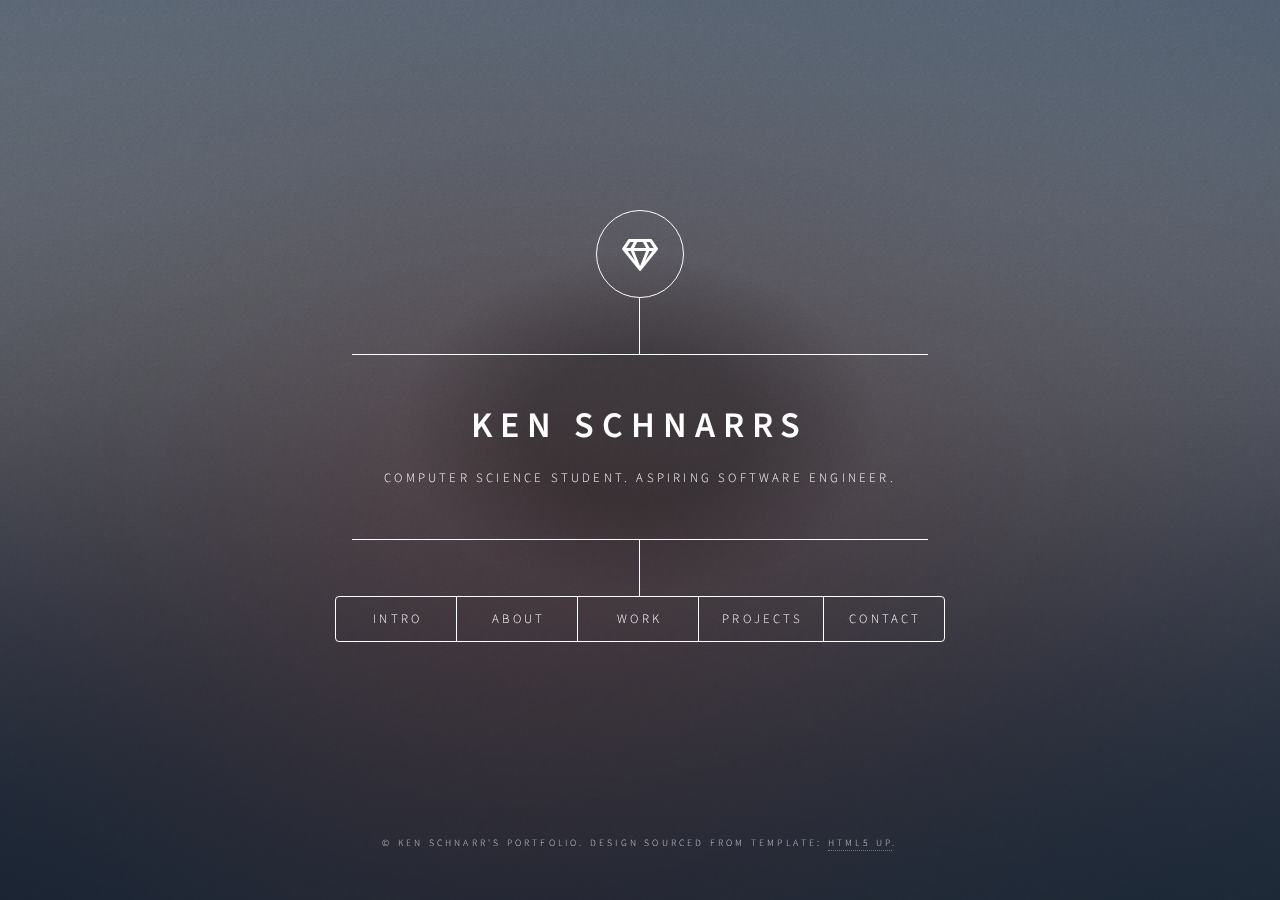
==== commit 1e04bd1d: "updated" ====
--- a/index.html
+++ b/index.html
@@ -6,7 +6,7 @@
 -->
 <html>
 	<head>
-		<title>Ken Schnarrs's Portfolio</title>
+		<title>Ken Schnarrs's Portfolio (WIP)</title>
 		<meta charset="utf-8" />
 		<meta name="viewport" content="width=device-width, initial-scale=1, user-scalable=no" />
 		<link rel="stylesheet" href="assets/css/main.css" />
@@ -56,7 +56,16 @@
 							<article id="work">
 								<h2 class="major">Work</h2>
 								<span class="image main"><img src="images/pic02.jpg" alt="" /></span>
-								<p>During the pandemic, I decided I would work with my friend (Grant Fink) on an update to his game. I joined his team as a developer and began during early 2020. This is when I started making money as a result of my Roblox dev work. With help from the team, I developed a new combat weapon system with advanced security and physics mechanics. </p>
+								<h3>Vanguard Soaps</h3>
+								<p>I would like to say my technical career began right out of high school, when I had my first internship at Vanguard Soaps. I was an "Engineer Intern" in which I coded in JavaScript and SQL. I also did significant work aiding in the creation of manufacturing process guidelines for the machine operators.</p>
+								<h3>Roblox Corporation</h3>
+								<p>During the pandemic, I worked with my friend Grant Fink and some other contributors on a couple Roblox games. I designed a new virtual combat weapon system, which utilizes physics extrapolation and secure client-side response-times to deliver the optimally performant experience. I also included a feature that verifies projectile-to-player collisions by using a clock and physics recording system. Without diving into the technical details, collisions are verified by examining a player's perceived position at a given time compared to what the server saw at that time. If the difference is within a certain amount, the "hit" is approved. Otherwise, the "hit" is denied. The code for the virtual combat weapon system can be found here. I was paid by Roblox as a contractor.</p>
+								<h3>UMRF Ventures</h3>
+								<p>I was hired at UMRF Ventures as Systems Analyst in April of 2022. UMRF Ventures is a partner company to FedEx Services and the University of Memphis. My department (Systems Analytics) employs students whom work with real engineering and IT teams to onboard their applications into Splunk in order for them to make searchable, organized business intelligence out of their ugly machine data. In order to do so, we (the systems analysts) utilize Git, Python, RegEx, and many other languages and technologies. So far, I've likely onboarded hundreds of FedEx Services applications into Splunk. UMRF's website can be found here.</p>
+								<h3>University of Memphis - Center for Information Assurance</h3>
+								<p>For the summer of 2022, I decided to do research for my university, specifically the Center for Information Assurance. I've researched cybersecurity in critical infrastructure, including doing a case study on the Hampton Roads Sanitation District's ransomware incident. I also have worked with Arduino computer kits a whole bunch, and have programmed them (in C) to do neat things, such as fading light bulbs, changing bulbs colors, making motors work, and more. I have more interesting projects coming up as well. For these projects I am working on the revered professor Dr. Dipankar Dasgupta, whom is a nationally recognized computer research scientist. The website for the Center for Information Assurance can be found here.</p>
+								<h3>Future</h3>
+								<p>Next summer, I'm hoping to get a software engineering internship! I'm applying to any company in the U.S.</p>
 							</article>
 						
 						<!-- Projects -->
@@ -68,17 +77,18 @@
 								<p>The main code is a command script. It uses chat events and string parsing to determine what command the user is executing. It can be used to shape the game environment, reset statistics, and more. Here's a snapshot of some of the game code (it's old so it may not be super pretty):</p>
 								<span class="image main"><img src="images/pic02.jpg" alt="" /></span>
 								<p>I created some other games between those couple years using that same design. But eventually (in 2019), I decided I want to create an automated game (a game that runs without needing an admin to execute commands). And so I did! You can find that game here. It's a complete, round-based combat game with levels, points, leaderboards, and more.</p>
-								<p>Here's (https://www.youtube.com/watch?v=T5HnPAZnh6A) a YouTube video someone made on my game. It got 100K+ views!</p>
+								<p>Here's <a href="https://www.youtube.com/watch?v=T5HnPAZnh6A">a YouTube video</a> someone made on my game. It got 100K+ views!</p>
 								<p>I was particularly proud of this game. It largely uses a single-script architecture (one script for server, one for client). It had many features and was fun to play. It acquired almost half a million visits. Here's a snapshot of some of the code:</p>
 								<span class="image main"><img src="images/pic02.jpg" alt="" /></span>
-								<p>Following my making of this game and my sudden homeboundness during the pandemic, I decided I would work with my friend (Grant Fink) on an update to his game. I joined his team as a developer and began during early 2020. This is when I started making money as a result of my work. With help from the team, I developed a new combat weapon system with advanced security and physics mechanics. </p>
 							</article>
 
 						<!-- About -->
 							<article id="about">
 								<h2 class="major">About</h2>
 								<span class="image main"><img src="images/pic03.jpg" alt="" /></span>
-								<p>Currently, I'm living in Collierville, Tennessee, which is a suburb of Memphis. I have aspirations to move elsewhere one day though, hopefully either to Austin, TX or Nashville, TN.</p>
+								<p>Currently, I'm living in Collierville, Tennessee, which is a suburb of Memphis. I was born in New Jersey. When I was 8, my family moved to Pennsylvania. Then, when I was 16 or 17, we moved to Collierville, where I attended Collierville High School. In my free time, I enoy working out (weight lifting), spending time with family, friends, and pets, and going outside for walks!</p>
+								<p>My interest in computer science and programming began when I was around 12 (late 2011). I started by tinkering with scripts on the Roblox platform as I wanted to make my own games that I could play on. Eventually, after many years of learning, I was able to do so. You can find out more about my games and projects on the <a href="#projects">projects</a> page. My has interest and desire to learn has continued throughout all my life so far! My decision to make computer science my major was solidified when I took an AP Computer Science course in high school. Because of my programming background, I found the course very easy and fun.</p>
+								<p>While in university, I've learned a lot. I've picked up new languages such as Java and C++. I've had an internship where I coded in JavaScript and SQL. I'm continuing to learn everyday, and am always welcome to new opportunities!</p>
 							</article>
 
 						<!-- Contact -->
@@ -105,10 +115,7 @@
 									</ul>
 								</form>
 								<ul class="icons">
-									<li><a href="#" class="icon brands fa-twitter"><span class="label">Twitter</span></a></li>
-									<li><a href="#" class="icon brands fa-facebook-f"><span class="label">Facebook</span></a></li>
-									<li><a href="#" class="icon brands fa-instagram"><span class="label">Instagram</span></a></li>
-									<li><a href="#" class="icon brands fa-github"><span class="label">GitHub</span></a></li>
+									<li><a href="https://github.com/kenschnarrs" class="icon brands fa-github"><span class="label">GitHub</span></a></li>
 								</ul>
 							</article>
 
@@ -358,7 +365,7 @@
 
 				<!-- Footer -->
 					<footer id="footer">
-						<p class="copyright">&copy; Untitled. Design: <a href="https://html5up.net">HTML5 UP</a>.</p>
+						<p class="copyright">&copy; Ken Schnarr's Portfolio. Design sourced from template: <a href="https://html5up.net">HTML5 UP</a>.</p>
 					</footer>
 
 			</div>
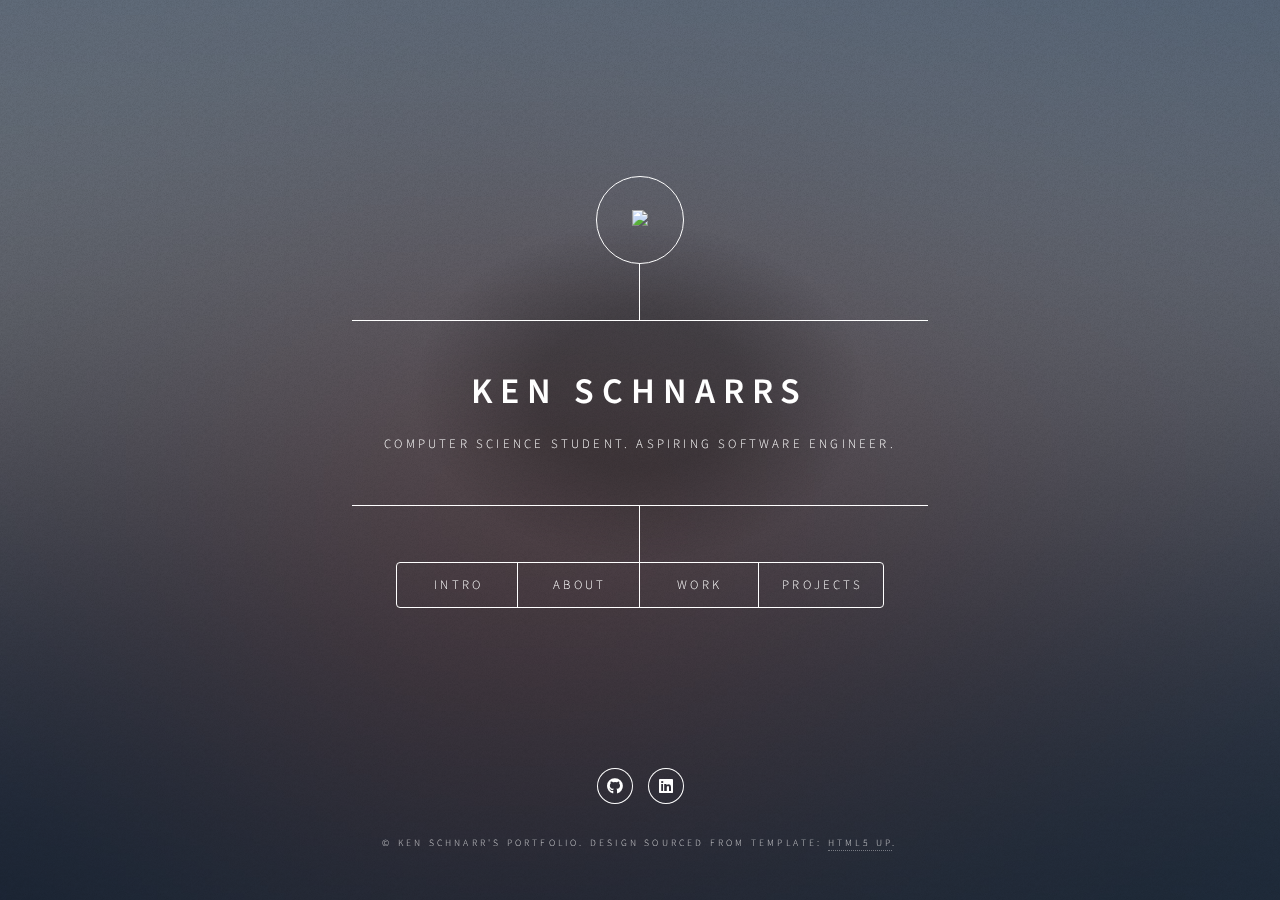
==== commit 84f55a81: "updated" ====
--- a/index.html
+++ b/index.html
@@ -10,6 +10,7 @@
 		<meta charset="utf-8" />
 		<meta name="viewport" content="width=device-width, initial-scale=1, user-scalable=no" />
 		<link rel="stylesheet" href="assets/css/main.css" />
+		<link rel="stylesheet" href="https://fonts.googleapis.com/css2?family=Material+Symbols+Outlined:opsz,wght,FILL,GRAD@20..48,100..700,0..1,-50..200" />
 		<noscript><link rel="stylesheet" href="assets/css/noscript.css" /></noscript>
 	</head>
 	<body class="is-preload">
@@ -20,7 +21,17 @@
 				<!-- Header -->
 					<header id="header">
 						<div class="logo">
-							<span class="icon fa-gem"></span>
+							<span class="material-symbols-outlined"><img src="images/code.png"/>  </span>
+							<style>
+								.material-symbols-outlined {
+								  font-variation-settings:
+								  'FILL' 0,
+								  'wght' 400,
+								  'GRAD' 0,
+								  'opsz' 48
+								}
+								</style>
+							
 						</div>
 						<div class="content">
 							<div class="inner">
@@ -34,7 +45,6 @@
 								<li><a href="#about">About</a></li>
 								<li><a href="#work">Work</a></li>
 								<li><a href="#projects">Projects</a></li>
-								<li><a href="#contact">Contact</a></li>
 								<!--<li><a href="#elements">Elements</a></li>-->
 							</ul>
 						</nav>
@@ -49,7 +59,7 @@
 								<h3 class="major">Hello there!</h3>
 								<span class="image main"><img src="images/pic01.jpg" alt="" /></span>
 								<p>My name is Ken Schnarrs. I'm a computer science major with a minor in mathematical sciences.  I'm currently 21 years old and attending the University of Memphis as an undergaduate junior. I have a passionate love for the field of computer science. I've taken courses in data structures, algorithms, computer architecture, web services, and more, and I've loved them all! If you're looking to know more about me, checkout the <a href="#about">about</a> page.</p>
-								<p>I currently do research for my university in the field of cybersecurity. I also am a systems analyst at UMRF Ventures. And I've also done a lot of dev work on the Roblox platform! I've developed and worked on games with millions of plays, having begun developing when I was in my mid-teens. You can find more detail on my work experience on the <a href="#work">work</a> page. I've also worked on some personal projects, including many Roblox games/systems, a to-do web application, and this website! You can find more detail on my projects on the <a href="#projects">project</a> page. If you're in need of a software engineer (albeit intern, part-time, or full-time), or are merely looking to connect to get to know me, you can contact me via the <a href="#contact">contact</a> page.</p>
+								<p>I currently do research for my university in the field of cybersecurity. I also am a systems analyst at UMRF Ventures. And I've also done a lot of dev work on the Roblox platform! I've developed and worked on games with millions of plays, having begun developing when I was in my mid-teens. You can find more detail on my work experience on the <a href="#work">work</a> page. I've also worked on some personal projects, including many Roblox games/systems, a to-do web application, and this website! You can find more detail on my projects on the <a href="#projects">project</a> page. If you're in need of a software engineer (albeit intern, part-time, or full-time), or are merely looking to connect to get to know me, you can contact me via the LinkedIn button in the page footer.</p>
 							</article>
 
 						<!-- Work -->
@@ -60,10 +70,11 @@
 								<p>I would like to say my technical career began right out of high school, when I had my first internship at Vanguard Soaps. I was an "Engineer Intern" in which I coded in JavaScript and SQL. I also did significant work aiding in the creation of manufacturing process guidelines for the machine operators.</p>
 								<h3>Roblox Corporation</h3>
 								<p>During the pandemic, I worked with my friend Grant Fink and some other contributors on a couple Roblox games. I designed a new virtual combat weapon system, which utilizes physics extrapolation and secure client-side response-times to deliver the optimally performant experience. I also included a feature that verifies projectile-to-player collisions by using a clock and physics recording system. Without diving into the technical details, collisions are verified by examining a player's perceived position at a given time compared to what the server saw at that time. If the difference is within a certain amount, the "hit" is approved. Otherwise, the "hit" is denied. The code for the virtual combat weapon system can be found here. I was paid by Roblox as a contractor.</p>
+								<p>I've continued to work on Roblox games and have received compensation. As of the past year or so, I've worked on Trade City. I've added a secure marketplace, virtual currencies, minigames such as Jackpot, Rock-Paper-Scissors, Tic-Tac-Toe, and other features.</p>
 								<h3>UMRF Ventures</h3>
-								<p>I was hired at UMRF Ventures as Systems Analyst in April of 2022. UMRF Ventures is a partner company to FedEx Services and the University of Memphis. My department (Systems Analytics) employs students whom work with real engineering and IT teams to onboard their applications into Splunk in order for them to make searchable, organized business intelligence out of their ugly machine data. In order to do so, we (the systems analysts) utilize Git, Python, RegEx, and many other languages and technologies. So far, I've likely onboarded hundreds of FedEx Services applications into Splunk. UMRF's website can be found here.</p>
+								<p>I was hired at UMRF Ventures as Systems Analyst in April of 2022. UMRF Ventures is a partner company to FedEx Services and the University of Memphis. My department (Systems Analytics) employs students whom work with real engineering and IT teams to onboard their applications into Splunk in order for them to make searchable, organized business intelligence out of their ugly machine data. In order to do so, we (the systems analysts) utilize Git, Python, RegEx, and many other languages and technologies. So far, I've likely onboarded hundreds of FedEx Services applications into Splunk. UMRF's website can be found <a href="https://umrfventures.com/">here</a>.</p>
 								<h3>University of Memphis - Center for Information Assurance</h3>
-								<p>For the summer of 2022, I decided to do research for my university, specifically the Center for Information Assurance. I've researched cybersecurity in critical infrastructure, including doing a case study on the Hampton Roads Sanitation District's ransomware incident. I also have worked with Arduino computer kits a whole bunch, and have programmed them (in C) to do neat things, such as fading light bulbs, changing bulbs colors, making motors work, and more. I have more interesting projects coming up as well. For these projects I am working on the revered professor Dr. Dipankar Dasgupta, whom is a nationally recognized computer research scientist. The website for the Center for Information Assurance can be found here.</p>
+								<p>For the summer of 2022, I decided to do research for my university, specifically the Center for Information Assurance. I've researched cybersecurity in critical infrastructure, including doing a case study on the Hampton Roads Sanitation District's ransomware incident. I also have worked with Arduino computer kits a whole bunch, and have programmed them (in C) to do neat things, such as fading light bulbs, changing bulbs colors, making motors work, and more. I have more interesting projects coming up as well. For these projects I am working on the revered professor Dr. Dipankar Dasgupta, whom is a nationally recognized computer research scientist. The website for the Center for Information Assurance can be found <a href="memphis.edu/cfia/about/index.php">here</a>.</p>
 								<h3>Future</h3>
 								<p>Next summer, I'm hoping to get a software engineering internship! I'm applying to any company in the U.S.</p>
 							</article>
@@ -72,11 +83,11 @@
 							<article id="projects">
 								<h2 class="major">Projects</h2>
 								<span class="image main"><img src="images/pic02.jpg" alt="" /></span>
-								<p>I've worked on a few projects so far. I started tinkering with scripts on the Roblox platform when I was 11. I then moved on to combining scripts together to create interesting games and systems, but I still did not code much myself. However, by the time I was 15, I was able to make a full-fledged game. I accomplished this in 2017, when I was 16 or 17. The game's purpose was to be an "arena", an environment in which people play with virtual swords. You can find that game here. Here's a gif of the game in action:</p>
-								<span class="image main"><img src="images/pic02.jpg" alt="" /></span>
-								<p>The main code is a command script. It uses chat events and string parsing to determine what command the user is executing. It can be used to shape the game environment, reset statistics, and more. Here's a snapshot of some of the game code (it's old so it may not be super pretty):</p>
-								<span class="image main"><img src="images/pic02.jpg" alt="" /></span>
-								<p>I created some other games between those couple years using that same design. But eventually (in 2019), I decided I want to create an automated game (a game that runs without needing an admin to execute commands). And so I did! You can find that game here. It's a complete, round-based combat game with levels, points, leaderboards, and more.</p>
+								<p>I've worked on a few projects so far. I started tinkering with scripts on the Roblox platform when I was 12. I then moved on to combining scripts together to create interesting games and systems, but I still did not code much myself. However, by the time I was 15, I was able to make a full-fledged game. I accomplished this in 2017, when I was 16 or 17. The game's purpose was to be an "arena", an environment in which people play with virtual swords. Here's a GIF of the game in action:</p>
+								<span class="image main"><img src="images/pic02.jpg" alt="" /></span>
+								<p>The main code is a command script. It uses chat events and string parsing to determine what command the user is executing. It can be used to shape the game environment, reset statistics, and more.</p>
+								<span class="image main"><img src="images/pic02.jpg" alt="" /></span>
+								<p>I created some other games between those couple years using that same design. But eventually (in 2019), I decided I want to create an automated game (a game that runs without needing an admin to execute commands). And so I did! You can find that game <a href="https://www.roblox.com/games/4508384232/Glors-Brick-Battle">here</a>. It's a complete, round-based combat game with levels, points, leaderboards, and more.</p>
 								<p>Here's <a href="https://www.youtube.com/watch?v=T5HnPAZnh6A">a YouTube video</a> someone made on my game. It got 100K+ views!</p>
 								<p>I was particularly proud of this game. It largely uses a single-script architecture (one script for server, one for client). It had many features and was fun to play. It acquired almost half a million visits. Here's a snapshot of some of the code:</p>
 								<span class="image main"><img src="images/pic02.jpg" alt="" /></span>
@@ -87,37 +98,10 @@
 								<h2 class="major">About</h2>
 								<span class="image main"><img src="images/pic03.jpg" alt="" /></span>
 								<p>Currently, I'm living in Collierville, Tennessee, which is a suburb of Memphis. I was born in New Jersey. When I was 8, my family moved to Pennsylvania. Then, when I was 16 or 17, we moved to Collierville, where I attended Collierville High School. In my free time, I enoy working out (weight lifting), spending time with family, friends, and pets, and going outside for walks!</p>
-								<p>My interest in computer science and programming began when I was around 12 (late 2011). I started by tinkering with scripts on the Roblox platform as I wanted to make my own games that I could play on. Eventually, after many years of learning, I was able to do so. You can find out more about my games and projects on the <a href="#projects">projects</a> page. My has interest and desire to learn has continued throughout all my life so far! My decision to make computer science my major was solidified when I took an AP Computer Science course in high school. Because of my programming background, I found the course very easy and fun.</p>
-								<p>While in university, I've learned a lot. I've picked up new languages such as Java and C++. I've had an internship where I coded in JavaScript and SQL. I'm continuing to learn everyday, and am always welcome to new opportunities!</p>
-							</article>
-
-						<!-- Contact -->
-							<article id="contact">
-								<h2 class="major">Contact</h2>
-								<form method="post" action="#">
-									<div class="fields">
-										<div class="field half">
-											<label for="name">Name</label>
-											<input type="text" name="name" id="name" />
-										</div>
-										<div class="field half">
-											<label for="email">Email</label>
-											<input type="text" name="email" id="email" />
-										</div>
-										<div class="field">
-											<label for="message">Message</label>
-											<textarea name="message" id="message" rows="4"></textarea>
-										</div>
-									</div>
-									<ul class="actions">
-										<li><input type="submit" value="Send Message" class="primary" /></li>
-										<li><input type="reset" value="Reset" /></li>
-									</ul>
-								</form>
-								<ul class="icons">
-									<li><a href="https://github.com/kenschnarrs" class="icon brands fa-github"><span class="label">GitHub</span></a></li>
-								</ul>
-							</article>
+								<p>My interest in computer science and programming began when I was around 12 (late 2011). I started by tinkering with scripts on the Roblox platform as I wanted to make my own games that I could play on. Eventually, after many years of learning, I was able to build the games that I dreamed of as a kid. You can find out more about my games and projects on the <a href="#projects">projects</a> page. </p>
+								<p>My desire to learn in tech has continued throughout all my life so far! My decision to make computer science my major was solidified when I took an AP Computer Science course in high school. Because of my programming background, I found the course very easy and fun.</p>
+								<p>While in university, I've learned a lot. I've picked up new languages such as Java and C++. I've had an internship where I coded in JavaScript and SQL, as well other jobs that have aided in my technical development. I'm continuing to learn everyday, and am always welcome to new opportunities!</p>
+							</article>							
 
 						<!-- Elements -->
 							<article id="elements">
@@ -365,6 +349,10 @@
 
 				<!-- Footer -->
 					<footer id="footer">
+						<ul class="icons">
+							<li><a href="https://github.com/kenschnarrs" class="icon brands fa-github"><span class="label">GitHub</span></a></li>
+							<li><a href="https://www.linkedin.com/in/ken-s-648570189/" class="icon brands fa-linkedin"><span class="label">LinkedIn</span></a></li>
+						</ul>
 						<p class="copyright">&copy; Ken Schnarr's Portfolio. Design sourced from template: <a href="https://html5up.net">HTML5 UP</a>.</p>
 					</footer>
 
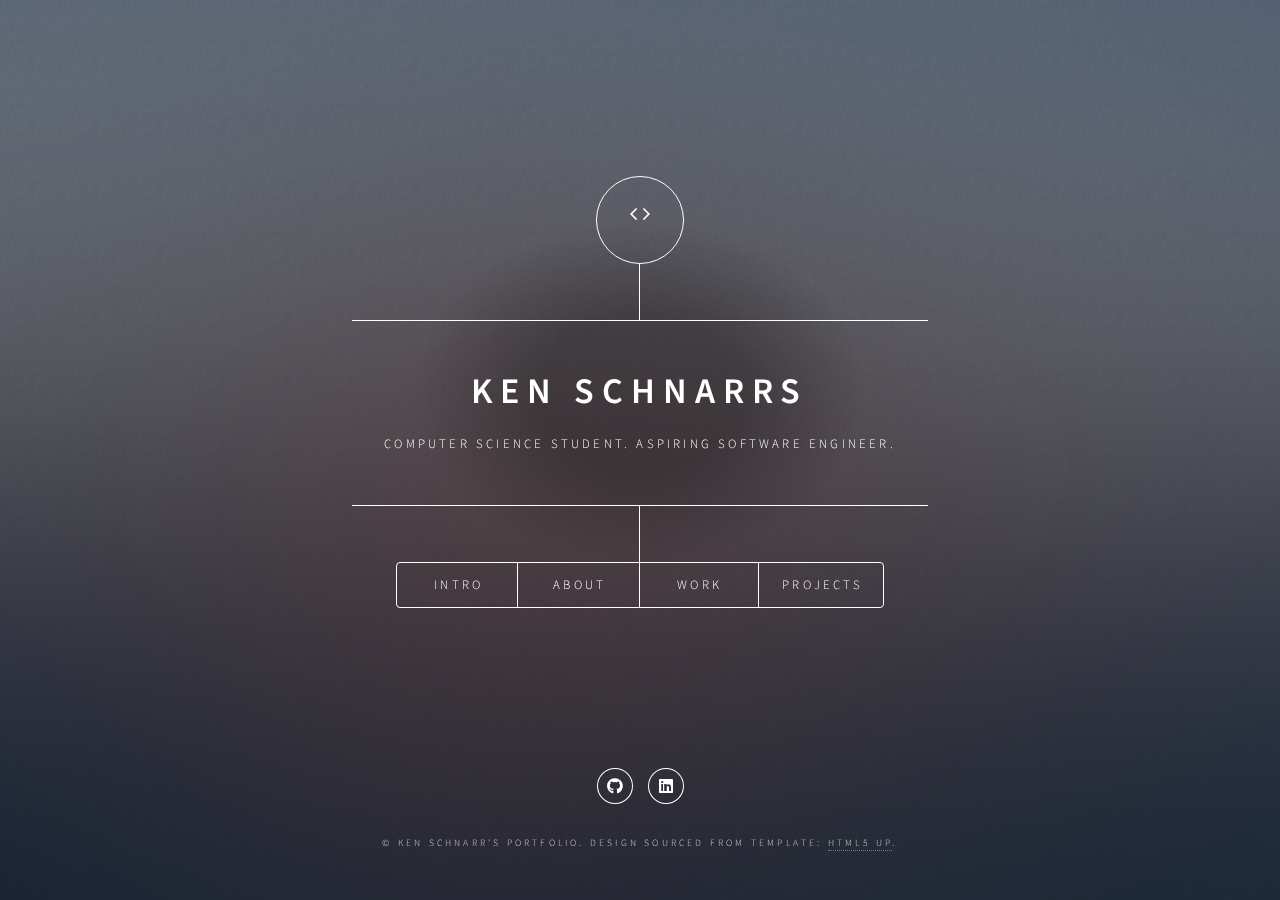
==== commit 9559461b: "updated" ====
--- a/index.html
+++ b/index.html
@@ -21,17 +21,7 @@
 				<!-- Header -->
 					<header id="header">
 						<div class="logo">
-							<span class="material-symbols-outlined"><img src="images/code.png"/>  </span>
-							<style>
-								.material-symbols-outlined {
-								  font-variation-settings:
-								  'FILL' 0,
-								  'wght' 400,
-								  'GRAD' 0,
-								  'opsz' 48
-								}
-								</style>
-							
+							<span class="material-symbols-outlined">code</span>						
 						</div>
 						<div class="content">
 							<div class="inner">
@@ -65,16 +55,16 @@
 						<!-- Work -->
 							<article id="work">
 								<h2 class="major">Work</h2>
-								<span class="image main"><img src="images/pic02.jpg" alt="" /></span>
+								<!-- <span class="image main"><img src="images/pic02.jpg" alt="" /></span> -->
 								<h3>Vanguard Soaps</h3>
-								<p>I would like to say my technical career began right out of high school, when I had my first internship at Vanguard Soaps. I was an "Engineer Intern" in which I coded in JavaScript and SQL. I also did significant work aiding in the creation of manufacturing process guidelines for the machine operators.</p>
+								<p>I would like to say my technical career began right out of high school, when I had my first internship at Vanguard Soaps. I was an "Engineer Intern" in which I coded in JavaScript and SQL. I also did significant work aiding in the creation of manufacturing process guidelines for the machine operators. You can find Vanguard Soap's website <a href="https://vanguardsoap.com/">here</a>.</p>
 								<h3>Roblox Corporation</h3>
-								<p>During the pandemic, I worked with my friend Grant Fink and some other contributors on a couple Roblox games. I designed a new virtual combat weapon system, which utilizes physics extrapolation and secure client-side response-times to deliver the optimally performant experience. I also included a feature that verifies projectile-to-player collisions by using a clock and physics recording system. Without diving into the technical details, collisions are verified by examining a player's perceived position at a given time compared to what the server saw at that time. If the difference is within a certain amount, the "hit" is approved. Otherwise, the "hit" is denied. The code for the virtual combat weapon system can be found here. I was paid by Roblox as a contractor.</p>
-								<p>I've continued to work on Roblox games and have received compensation. As of the past year or so, I've worked on Trade City. I've added a secure marketplace, virtual currencies, minigames such as Jackpot, Rock-Paper-Scissors, Tic-Tac-Toe, and other features.</p>
+								<p>During the pandemic, I worked with my friend Grant Fink and some other contributors on a couple Roblox games. I designed a new virtual combat weapon system, which utilizes physics extrapolation and secure client-side response-times to deliver the optimally performant experience. I also included a feature that verifies projectile-to-player collisions by using a clock and physics recording system. Without diving into the technical details, collisions are verified by examining a player's perceived position at a given time compared to what the server saw at that time. If the difference is within a certain amount, the "hit" is approved. Otherwise, the "hit" is denied. You can find one of the games I worked on <a href="https://www.roblox.com/games/1215581239/Doomspire-Brickbattle">here</a>. I was paid by Roblox as a contractor.</p>
+								<p>I've continued to work on Roblox games and have received compensation. As of the past year or so, I've worked on <a href="https://www.roblox.com/games/5702934523/">Trade City</a>. I've added a secure marketplace, virtual currencies, minigames such as Jackpot, Rock-Paper-Scissors, Tic-Tac-Toe, and other features.</p>
 								<h3>UMRF Ventures</h3>
 								<p>I was hired at UMRF Ventures as Systems Analyst in April of 2022. UMRF Ventures is a partner company to FedEx Services and the University of Memphis. My department (Systems Analytics) employs students whom work with real engineering and IT teams to onboard their applications into Splunk in order for them to make searchable, organized business intelligence out of their ugly machine data. In order to do so, we (the systems analysts) utilize Git, Python, RegEx, and many other languages and technologies. So far, I've likely onboarded hundreds of FedEx Services applications into Splunk. UMRF's website can be found <a href="https://umrfventures.com/">here</a>.</p>
 								<h3>University of Memphis - Center for Information Assurance</h3>
-								<p>For the summer of 2022, I decided to do research for my university, specifically the Center for Information Assurance. I've researched cybersecurity in critical infrastructure, including doing a case study on the Hampton Roads Sanitation District's ransomware incident. I also have worked with Arduino computer kits a whole bunch, and have programmed them (in C) to do neat things, such as fading light bulbs, changing bulbs colors, making motors work, and more. I have more interesting projects coming up as well. For these projects I am working on the revered professor Dr. Dipankar Dasgupta, whom is a nationally recognized computer research scientist. The website for the Center for Information Assurance can be found <a href="memphis.edu/cfia/about/index.php">here</a>.</p>
+								<p>For the summer of 2022, I decided to do research for my university, specifically for the Center for Information Assurance. I've researched cybersecurity in critical infrastructure, including doing a case study on the Hampton Roads Sanitation District's ransomware incident. I also have worked with Arduino computer kits a lot, and have programmed them (in C) to do neat things, such as fading light bulbs, changing bulbs colors, making motors work, and more. I have more interesting projects coming up as well. For these projects I am working under the revered professor Dr. Dipankar Dasgupta, who is a nationally recognized computer research scientist. The website for the Center for Information Assurance can be found <a href="memphis.edu/cfia/about/index.php">here</a>.</p>
 								<h3>Future</h3>
 								<p>Next summer, I'm hoping to get a software engineering internship! I'm applying to any company in the U.S.</p>
 							</article>
@@ -82,15 +72,20 @@
 						<!-- Projects -->
 							<article id="projects">
 								<h2 class="major">Projects</h2>
-								<span class="image main"><img src="images/pic02.jpg" alt="" /></span>
-								<p>I've worked on a few projects so far. I started tinkering with scripts on the Roblox platform when I was 12. I then moved on to combining scripts together to create interesting games and systems, but I still did not code much myself. However, by the time I was 15, I was able to make a full-fledged game. I accomplished this in 2017, when I was 16 or 17. The game's purpose was to be an "arena", an environment in which people play with virtual swords. Here's a GIF of the game in action:</p>
-								<span class="image main"><img src="images/pic02.jpg" alt="" /></span>
-								<p>The main code is a command script. It uses chat events and string parsing to determine what command the user is executing. It can be used to shape the game environment, reset statistics, and more.</p>
-								<span class="image main"><img src="images/pic02.jpg" alt="" /></span>
+								<h3>Web Projects</h3> 
+								<p>I plan on working on fullstack web apps this summer! I've already created a To-Do web app with the help of a tutorial. I'm excited to learn more about web development.</p>
+								<h3>Roblox Projects</h3> 
+								<!-- <span class="image main"><img src="images/pic02.jpg" alt="" /></span> -->
+								<p>I started tinkering with scripts on the Roblox platform when I was 12. I then moved on to combining scripts together to create interesting games and systems, but I still did not code much myself. However, by the time I was 15, I was able to make a full-fledged game. I accomplished this in 2017, when I was 16 or 17. The game's purpose was to be an "arena", an environment in which people play with virtual swords.</p>
+								<!-- <span class="image main"><img src="images/pic02.jpg" alt="" /></span> -->
+								<!-- <p>The main code is a command script. It uses chat events and string parsing to determine what command the user is executing. It can be used to shape the game environment, reset statistics, and more.</p> -->
 								<p>I created some other games between those couple years using that same design. But eventually (in 2019), I decided I want to create an automated game (a game that runs without needing an admin to execute commands). And so I did! You can find that game <a href="https://www.roblox.com/games/4508384232/Glors-Brick-Battle">here</a>. It's a complete, round-based combat game with levels, points, leaderboards, and more.</p>
 								<p>Here's <a href="https://www.youtube.com/watch?v=T5HnPAZnh6A">a YouTube video</a> someone made on my game. It got 100K+ views!</p>
-								<p>I was particularly proud of this game. It largely uses a single-script architecture (one script for server, one for client). It had many features and was fun to play. It acquired almost half a million visits. Here's a snapshot of some of the code:</p>
-								<span class="image main"><img src="images/pic02.jpg" alt="" /></span>
+								<p>I was particularly proud of this game. It largely uses a single-script architecture (one script for server, one for client). It had many features and was fun to play. It acquired almost half a million visits.</p>
+								<p>I've developed many other games for a gaming community within Roblox. Typically these are arena-style combat games that utilize a similar admin command structure to the one I described above.</p>
+								<!-- <span class="image main"><img src="images/pic02.jpg" alt="" /></span> -->
+								<h3>School Projects</h3> 
+								<p>I've worked on a few interesting projects throughout my educational career. I've written all of the common data structures in C++. I've also made my own SOAP and REST web services from scratch (programmed in Java).</p>
 							</article>
 
 						<!-- About -->
--- a/assets/css/main.css
+++ b/assets/css/main.css
@@ -1,10 +1,10 @@
 @import url(fontawesome-all.min.css);
 @import url("https://fonts.googleapis.com/css?family=Source+Sans+Pro:300italic,600italic,300,600");
 
-/*
-	Dimension by HTML5 UP
-	html5up.net | @ajlkn
-	Free for personal and commercial use under the CCA 3.0 license (html5up.net/license)
+/*
+	Dimension by HTML5 UP
+	html5up.net | @ajlkn
+	Free for personal and commercial use under the CCA 3.0 license (html5up.net/license)
 */
 
 html, body, div, span, applet, object,
@@ -598,6 +598,13 @@
 			padding: 0;
 		}
 
+	.material-symbols-outlined {
+		font-variation-settings:
+		'FILL' 0,
+		'wght' 400,
+		'GRAD' 0,
+		'opsz' 48
+		}
 /* Icon */
 
 	.icon {
@@ -1140,11 +1147,11 @@
 			-ms-transition-delay: 0.75s;
 			transition-delay: 0.75s;
 			background-image: linear-gradient(to top, rgba(19, 21, 25, 0.5), rgba(19, 21, 25, 0.5)), url("../../images/overlay.png");
-			background-size: auto,+			background-size: auto,
  256px 256px;
-			background-position: center,+			background-position: center,
  center;
-			background-repeat: no-repeat,+			background-repeat: no-repeat,
  repeat;
 			z-index: 2;
 		}
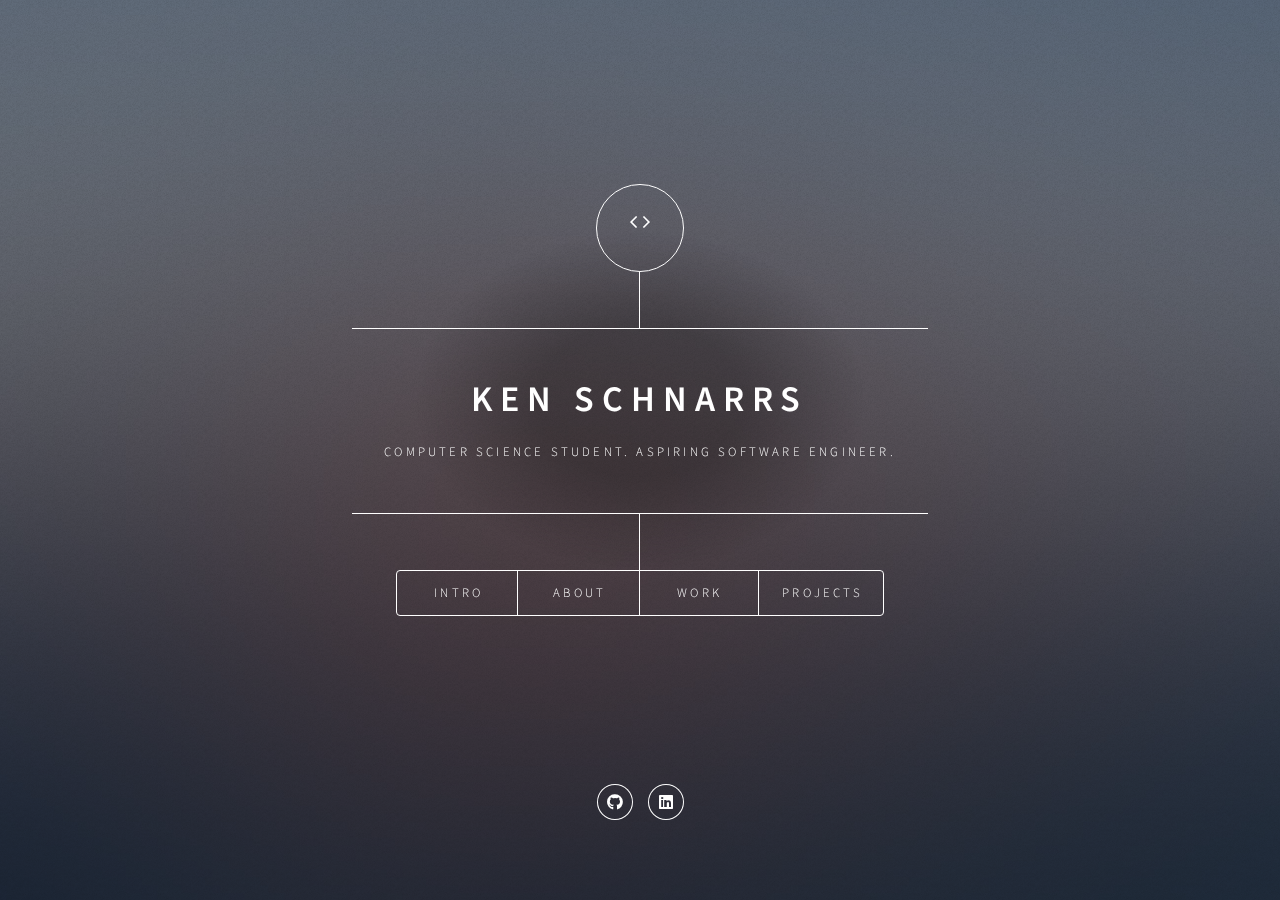
==== commit b8c33775: "updated" ====
--- a/index.html
+++ b/index.html
@@ -348,7 +348,6 @@
 							<li><a href="https://github.com/kenschnarrs" class="icon brands fa-github"><span class="label">GitHub</span></a></li>
 							<li><a href="https://www.linkedin.com/in/ken-s-648570189/" class="icon brands fa-linkedin"><span class="label">LinkedIn</span></a></li>
 						</ul>
-						<p class="copyright">&copy; Ken Schnarr's Portfolio. Design sourced from template: <a href="https://html5up.net">HTML5 UP</a>.</p>
 					</footer>
 
 			</div>
